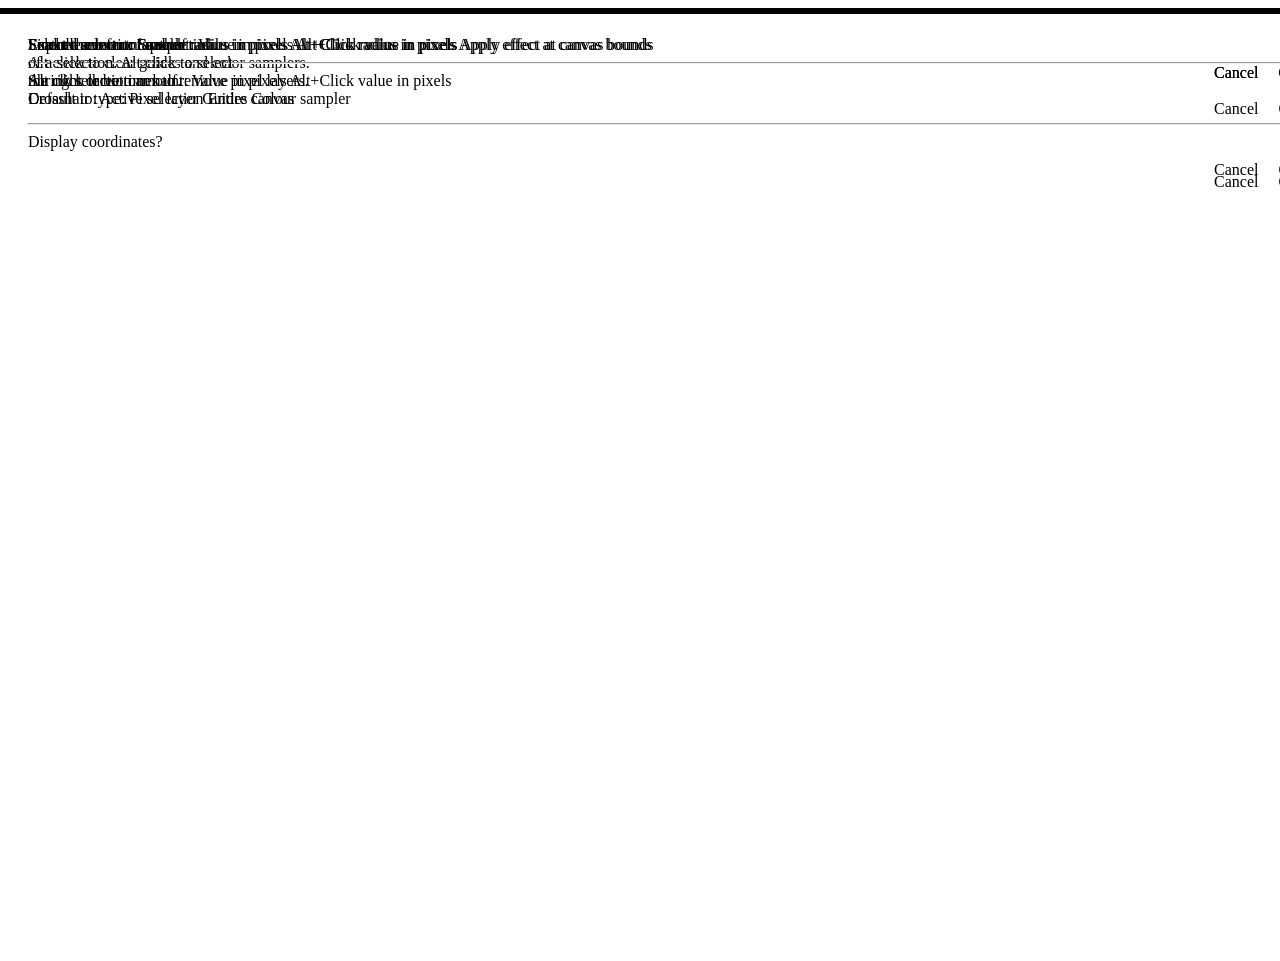
==== index.html @ eaf602ff "guides and selections are reading, but values not passed" ====
<!DOCTYPE html>
<html>
<head>
    <script src="main.js"></script> 
    <link rel="stylesheet" href="style.css">
</head>

<style>
  .optionsFooter {
    display: flex;
    justify-content: flex-end;
  };
  sp-field-group {
    display: flex; 
    flex-direction: column; 
    margin-left: 10px;
  };
</style>

<body>

  <sp-body>
    <div class="wrapper" id="mainContent">

      <!--Select layer bounds-->
      <sp-label>Select layer bounds</sp-label>
      <sp-action-group style="display: flex; justify-content: space-between;" title="Selects the bounds of art within the layer">
        <sp-action-button label="Edit" id="selectLayerBounds">
          <div slot="icon" class="icon" id="SelectLayerBounds">
            <svg id="a" xmlns="http://www.w3.org/2000/svg" viewBox="0 0 1000 1000"><polygon points="998 998 863 998 863 928 928 928 928 863 998 863 998 998"  /><path d="M745.9,998h-187.35v-70h187.35v70ZM441.45,998h-187.35v-70h187.35v70Z"  /><polygon points="137 998 2 998 2 863 72 863 72 928 137 928 137 998"  /><path d="M72,745.9H2v-187.35h70v187.35ZM72,441.45H2v-187.36h70v187.36Z"  /><polygon points="72 137 2 137 2 2 137 2 137 72 72 72 72 137"  /><path d="M745.9,72h-187.36V2h187.36v70ZM441.45,72h-187.35V2h187.35v70Z"  /><polygon points="998 137 928 137 928 72 863 72 863 2 998 2 998 137"  /><path d="M998,745.9h-70v-187.36h70v187.36ZM998,441.45h-70v-187.35h70v187.35Z"  /><path d="M490.48,804.39c-35.99,0-71.59-7.53-104.3-22.72-66.68-30.97-112.6-90-125.97-161.94-7.51-40.39-.95-82.91,18.46-119.73,18.66-35.39,47.93-63.7,82.43-79.71,32.35-15.01,67.3-18.42,101.07-9.86,36.84,9.34,70.19,32.02,99.1,67.41l-46.46,37.96c-37.92-46.4-84.74-61.38-128.46-41.09-48.32,22.42-77.19,80.05-67.15,134.05,9.92,53.38,42.68,95.46,92.25,118.48,56.43,26.21,124.65,22.21,182.48-10.71,56.31-32.05,96.76-84.11,113.92-146.58,17.15-62.48,8.95-127.89-23.1-184.2-31.74-55.77-82.92-95.1-144.09-110.75-60.98-15.6-125.87-6.37-182.72,26l-29.68-52.14c70.44-40.09,151.15-51.45,227.27-31.98,77.09,19.72,141.5,69.15,181.36,139.2,39.98,70.23,50.21,151.83,28.81,229.76-21.4,77.93-71.86,142.87-142.09,182.84-41.66,23.71-87.71,35.7-133.13,35.71Z"  />
            </svg>
          </div>
        </sp-action-button>
      </sp-action-group>

      <!--Find selection center-->
      <sp-label>Find selection center</sp-label>
      <sp-action-group style="display: flex; justify-content: space-between;">
        <sp-action-button label="Edit" id="FindCenter" title="Finds the selection center. Alt+Click to clear guides & color samplers">
          <div slot="icon" class="icon">
            <svg id="a" xmlns="http://www.w3.org/2000/svg" viewBox="0 0 1000 1000"><polygon points="1003 1002 868 1002 868 932 933 932 933 867 1003 867 1003 1002"  /><path d="M750.9,1002h-187.35v-70h187.35v70ZM446.45,1002h-187.36v-70h187.36v70Z"  /><polygon points="142 1002 7 1002 7 867 77 867 77 932 142 932 142 1002"  /><path d="M77,749.9H7v-187.35h70v187.35ZM77,445.45H7v-187.36h70v187.36Z"  /><polygon points="77 141 7 141 7 6 142 6 142 76 77 76 77 141"  /><path d="M750.9,76h-187.36V6h187.36v70ZM446.45,76h-187.35V6h187.35v70Z"  /><polygon points="1003 141 933 141 933 76 868 76 868 6 1003 6 1003 141"  /><path d="M1003,749.9h-70v-187.36h70v187.36ZM1003,445.45h-70v-187.35h70v187.35Z"  /><rect x="470" y="650.38" width="60" height="129.62"  /><rect x="470" y="228" width="60" height="134.21"  /><rect x="224" y="470" width="133" height="60"  /><rect x="645.03" y="470" width="130.97" height="60"  /><path d="M500.5,678c-95.67,0-173.5-77.83-173.5-173.5s77.83-173.5,173.5-173.5,173.5,77.83,173.5,173.5-77.83,173.5-173.5,173.5ZM500.5,391c-62.58,0-113.5,50.92-113.5,113.5s50.92,113.5,113.5,113.5,113.5-50.92,113.5-113.5-50.92-113.5-113.5-113.5Z"  />
            </svg>
          </div>
        </sp-action-button>

        
        <sp-action-button label="Edit" id="o_findCenterButton" title="Options">
          <div slot="icon" class="icon">
            <svg id="a" xmlns="http://www.w3.org/2000/svg" viewBox="0 0 1000 1000"><path d="M439,785c0-41.42,33.58-75,75-75h0c41.42,0,75,33.58,75,75h0c0,41.42-33.58,75-75,75h0c-41.42,0-75-33.58-75-75ZM439,485c0-41.42,33.58-75,75-75h0c41.42,0,75,33.58,75,75h0c0,41.42-33.58,75-75,75h0c-41.42,0-75-33.58-75-75ZM439,185c0-41.42,33.58-75,75-75h0c41.42,0,75,33.58,75,75h0c0,41.42-33.58,75-75,75h0c-41.42,0-75-33.58-75-75Z"  />
            </svg>
          </div>
        </sp-action-button>
      </sp-action-group>

      <!--Expand / shrink selection-->
      <sp-label>Expand / shrink selection</sp-label>
      <div>
        <sp-action-group style="display: flex; justify-content: space-between;">
          <div>
            <sp-action-button label="Edit" id="expandSelection" title="Expands a selection. Alt+click to expand by alt amount">
              <div slot="icon" class="icon">
                <svg id="a" xmlns="http://www.w3.org/2000/svg" viewBox="0 0 1000 1000"><polygon points="999 999 869 999 869 939 939 939 939 869 999 869 999 999"  /><path d="M749.97,999h-190.45v-60h190.45v60ZM440.48,999h-190.45v-60h190.45v60Z"  /><polygon points="131 999 1 999 1 869 61 869 61 939 131 939 131 999"  /><path d="M61,749.97H1v-190.45h60v190.45ZM61,440.48H1v-190.45h60v190.45Z"  /><polygon points="61 131 1 131 1 1 131 1 131 61 61 61 61 131"  /><path d="M749.97,61h-190.45V1h190.45v60ZM440.48,61h-190.45V1h190.45v60Z"  /><polygon points="999 131 939 131 939 61 869 61 869 1 999 1 999 131"  /><path d="M999,749.97h-60v-190.45h60v190.45ZM999,440.48h-60v-190.45h60v190.45Z"  /><path d="M619,649c0-16.57,13.43-30,30-30h0c16.57,0,30,13.43,30,30h0c0,16.57-13.43,30-30,30h0c-16.57,0-30-13.43-30-30ZM519,649c0-16.57,13.43-30,30-30h0c16.57,0,30,13.43,30,30h0c0,16.57-13.43,30-30,30h0c-16.57,0-30-13.43-30-30ZM419,649c0-16.57,13.43-30,30-30h0c16.57,0,30,13.43,30,30h0c0,16.57-13.43,30-30,30h0c-16.57,0-30-13.43-30-30ZM321,647c0-16.57,13.43-30,30-30h0c16.57,0,30,13.43,30,30h0c0,16.57-13.43,30-30,30h0c-16.57,0-30-13.43-30-30ZM619,557c0-16.57,13.43-30,30-30h0c16.57,0,30,13.43,30,30h0c0,16.57-13.43,30-30,30h0c-16.57,0-30-13.43-30-30ZM321,547c0-16.57,13.43-30,30-30h0c16.57,0,30,13.43,30,30h0c0,16.57-13.43,30-30,30h0c-16.57,0-30-13.43-30-30ZM619,457c0-16.57,13.43-30,30-30h0c16.57,0,30,13.43,30,30h0c0,16.57-13.43,30-30,30h0c-16.57,0-30-13.43-30-30ZM321,447c0-16.57,13.43-30,30-30h0c16.57,0,30,13.43,30,30h0c0,16.57-13.43,30-30,30h0c-16.57,0-30-13.43-30-30ZM619,357c0-16.57,13.43-30,30-30h0c16.57,0,30,13.43,30,30h0c0,16.57-13.43,30-30,30h0c-16.57,0-30-13.43-30-30ZM525,351c0-16.57,13.43-30,30-30h0c16.57,0,30,13.43,30,30h0c0,16.57-13.43,30-30,30h0c-16.57,0-30-13.43-30-30ZM425,351c0-16.57,13.43-30,30-30h0c16.57,0,30,13.43,30,30h0c0,16.57-13.43,30-30,30h0c-16.57,0-30-13.43-30-30ZM325,351c0-16.57,13.43-30,30-30h0c16.57,0,30,13.43,30,30h0c0,16.57-13.43,30-30,30h0c-16.57,0-30-13.43-30-30Z"  /><path d="M212.23,816.23c-7.68,0-15.36-2.93-21.21-8.79-5.86-5.86-8.79-13.54-8.79-21.21s2.93-15.36,8.79-21.21l143-143c11.71-11.72,30.71-11.72,42.43,0,5.86,5.86,8.79,13.54,8.79,21.21s-2.93,15.36-8.79,21.21l-143,143c-5.86,5.86-13.54,8.79-21.21,8.79Z"  /><rect x="167.54" y="772.47" width="185.2" height="60"  /><rect x="166.53" y="647" width="60" height="185.46"  /><path d="M646.55,387.47c-7.68,0-15.36-2.93-21.21-8.79-5.86-5.86-8.79-13.54-8.79-21.21s2.93-15.36,8.79-21.21l143-143c11.71-11.72,30.71-11.72,42.43,0,5.86,5.86,8.79,13.54,8.79,21.21s-2.93,15.36-8.79,21.21l-143,143c-5.86,5.86-13.54,8.79-21.21,8.79Z"  /><rect x="649.04" y="168.23" width="185.2" height="60"  /><rect x="775.25" y="168.24" width="60" height="185.46"  /><path d="M186.01,211.69c0-7.68,2.93-15.36,8.79-21.21,5.86-5.86,13.54-8.79,21.21-8.79s15.36,2.93,21.21,8.79l143,143c11.72,11.71,11.72,30.71,0,42.43-5.86,5.86-13.54,8.79-21.21,8.79s-15.36-2.93-21.21-8.79l-143-143c-5.86-5.86-8.79-13.54-8.79-21.21Z"  /><rect x="169.77" y="167" width="60" height="185.2"  /><rect x="169.78" y="165.99" width="185.46" height="60"  /><path d="M614.77,646.01c0-7.68,2.93-15.36,8.79-21.21,5.86-5.86,13.54-8.79,21.21-8.79s15.36,2.93,21.21,8.79l143,143c11.72,11.71,11.72,30.71,0,42.43-5.86,5.86-13.54,8.79-21.21,8.79s-15.36-2.93-21.21-8.79l-143-143c-5.86-5.86-8.79-13.54-8.79-21.21Z"  /><rect x="774.01" y="648.5" width="60" height="185.2"  /><rect x="648.54" y="774.71" width="185.46" height="60"  />
                </svg>
              </div>
            </sp-action-button>

            <sp-action-button label="Edit" id="shrinkSelection">
              <div slot="icon" class="icon" title="Shrinks a selection. Alt+click to shrink by alt amount">
                <svg id="a" xmlns="http://www.w3.org/2000/svg" viewBox="0 0 1000 1000"><path d="M969,999c-.49,0-.99-.01-1.48-.04-.49-.02-.98-.06-1.47-.11s-.98-.11-1.46-.18c-.49-.07-.97-.16-1.45-.26-.48-.09-.96-.2-1.44-.32-.47-.12-.95-.25-1.41-.4-.47-.14-.94-.29-1.4-.46-.45-.16-.92-.34-1.37-.53-.45-.18-.9-.38-1.34-.59-.44-.21-.88-.43-1.31-.66-.43-.23-.86-.47-1.28-.72s-.84-.52-1.24-.79c-.41-.27-.82-.55-1.21-.84s-.78-.59-1.16-.9c-.38-.31-.76-.64-1.12-.97-.37-.32-.73-.67-1.07-1.02-.35-.34-.69-.7-1.02-1.07-.33-.36-.65-.74-.96-1.12-.31-.37-.62-.77-.91-1.16-.29-.39-.57-.8-.84-1.21-.27-.4-.54-.82-.79-1.24-.25-.42-.49-.85-.72-1.28-.23-.43-.45-.87-.66-1.31-.2-.44-.4-.89-.59-1.34s-.37-.92-.53-1.37c-.17-.46-.32-.93-.46-1.4-.15-.46-.28-.94-.4-1.41-.12-.48-.23-.96-.32-1.44-.1-.48-.19-.96-.26-1.45-.07-.48-.13-.97-.18-1.46-.05-.49-.09-.98-.11-1.47-.03-.49-.04-.99-.04-1.48s0-.99.04-1.48c.02-.49.06-.98.11-1.47.05-.49.11-.98.18-1.46.07-.48.16-.97.26-1.45.09-.48.2-.96.32-1.44.12-.47.25-.94.4-1.41.14-.47.29-.94.46-1.39.16-.46.34-.92.53-1.37.18-.45.38-.91.59-1.35s.43-.88.66-1.31c.23-.43.47-.86.72-1.28s.52-.84.79-1.24c.27-.41.55-.81.84-1.21.29-.39.6-.78.9-1.16.32-.38.64-.76.97-1.12.33-.36.67-.73,1.02-1.07.34-.35.7-.69,1.07-1.02.36-.33.74-.65,1.12-.96.38-.31.77-.62,1.16-.91s.8-.57,1.21-.84c.4-.27.82-.54,1.24-.79.42-.24.85-.49,1.28-.72.43-.23.87-.45,1.31-.66.44-.2.89-.4,1.34-.59.45-.19.92-.36,1.37-.53.46-.16.93-.32,1.4-.46.46-.14.94-.28,1.41-.4.48-.12.96-.23,1.44-.32.48-.1.96-.18,1.45-.26.48-.07.97-.13,1.46-.18.49-.05.98-.09,1.47-.11.98-.05,1.98-.05,2.96,0,.49.02.98.06,1.47.11.49.05.98.11,1.46.18.48.08.97.16,1.45.26.48.09.96.2,1.43.32.48.12.95.26,1.42.4.47.14.93.3,1.39.46.46.17.92.34,1.37.53.45.19.9.39,1.35.59.44.21.88.43,1.31.66.43.23.86.48,1.28.72.42.25.84.52,1.24.79.41.27.81.55,1.21.84.39.29.78.6,1.16.91.38.31.76.63,1.12.96s.73.67,1.07,1.02c.35.34.69.71,1.02,1.07.33.36.65.74.96,1.12.31.38.62.77.91,1.16.29.4.57.8.84,1.21.27.4.54.82.79,1.24s.49.85.72,1.28c.23.43.45.87.66,1.31.2.44.4.9.59,1.35.19.45.37.91.53,1.37.16.45.32.92.46,1.39.14.47.28.94.4,1.41.12.48.23.96.32,1.44.1.48.18.97.26,1.45.07.48.13.97.18,1.46s.09.98.11,1.47c.03.49.04.99.04,1.48s0,.99-.04,1.48c-.02.49-.06.98-.11,1.47-.05.49-.11.98-.18,1.46-.08.49-.16.97-.26,1.45-.09.48-.2.96-.32,1.44-.12.47-.26.95-.4,1.41-.14.47-.3.94-.46,1.4-.16.45-.34.92-.53,1.37-.19.45-.39.9-.59,1.34-.21.44-.43.88-.66,1.31-.23.43-.47.86-.72,1.28-.25.42-.52.84-.79,1.24-.27.41-.55.82-.84,1.21-.29.39-.6.79-.91,1.16-.31.38-.63.76-.96,1.12-.33.37-.67.73-1.02,1.07-.34.35-.71.7-1.07,1.02-.36.33-.74.66-1.12.97-.38.31-.77.61-1.16.9-.4.29-.8.57-1.21.84-.4.27-.82.54-1.24.79s-.85.49-1.28.72c-.43.23-.87.45-1.31.66-.45.21-.9.41-1.35.59-.45.19-.91.37-1.37.53-.46.17-.92.32-1.39.46-.47.15-.94.28-1.42.4-.47.12-.95.23-1.43.32-.48.1-.97.19-1.45.26-.48.07-.97.13-1.46.18-.49.05-.98.09-1.47.11-.49.03-.99.04-1.48.04Z"  /><path d="M821.75,969c0-16.57,13.43-30,30-30h0c16.57,0,30,13.43,30,30h0c0,16.57-13.43,30-30,30h0c-16.57,0-30-13.43-30-30ZM704.5,969c0-16.57,13.43-30,30-30h0c16.57,0,30,13.43,30,30h0c0,16.57-13.43,30-30,30h0c-16.57,0-30-13.43-30-30ZM587.25,969c0-16.57,13.43-30,30-30h0c16.57,0,30,13.43,30,30h0c0,16.57-13.43,30-30,30h0c-16.57,0-30-13.43-30-30ZM470,969c0-16.57,13.43-30,30-30h0c16.57,0,30,13.43,30,30h0c0,16.57-13.43,30-30,30h0c-16.57,0-30-13.43-30-30ZM352.75,969c0-16.57,13.43-30,30-30h0c16.57,0,30,13.43,30,30h0c0,16.57-13.43,30-30,30h0c-16.57,0-30-13.43-30-30ZM235.5,969c0-16.57,13.43-30,30-30h0c16.57,0,30,13.43,30,30h0c0,16.57-13.43,30-30,30h0c-16.57,0-30-13.43-30-30ZM118.25,969c0-16.57,13.43-30,30-30h0c16.57,0,30,13.43,30,30h0c0,16.57-13.43,30-30,30h0c-16.57,0-30-13.43-30-30Z"  /><path d="M31,999c-.49,0-.99-.01-1.48-.04-.49-.02-.98-.06-1.47-.11s-.98-.11-1.46-.18c-.48-.07-.97-.16-1.45-.26-.48-.09-.96-.2-1.44-.32-.47-.12-.94-.25-1.41-.4-.47-.14-.94-.29-1.39-.46-.46-.16-.92-.34-1.37-.53-.45-.18-.91-.38-1.35-.59-.44-.21-.88-.43-1.31-.66-.43-.23-.86-.47-1.28-.72s-.84-.52-1.24-.79c-.41-.27-.82-.55-1.21-.84s-.78-.59-1.16-.9c-.38-.31-.76-.64-1.12-.97-.37-.32-.73-.67-1.07-1.02-.35-.34-.69-.7-1.02-1.07-.33-.36-.65-.74-.96-1.12-.31-.37-.62-.77-.91-1.16-.29-.39-.57-.8-.84-1.21-.27-.4-.54-.82-.79-1.24-.25-.42-.49-.85-.72-1.28-.23-.43-.45-.87-.66-1.31-.2-.44-.4-.89-.59-1.34s-.36-.92-.53-1.37c-.16-.46-.32-.93-.46-1.4-.14-.46-.28-.94-.4-1.41-.12-.48-.22-.96-.32-1.44-.1-.48-.18-.96-.26-1.45-.07-.48-.13-.97-.18-1.46-.05-.49-.09-.98-.11-1.47-.03-.49-.04-.99-.04-1.48s0-.99.04-1.48c.02-.49.06-.98.11-1.47.05-.49.11-.98.18-1.46.08-.48.16-.97.26-1.45.09-.48.2-.96.32-1.44.12-.47.25-.94.4-1.41.14-.47.3-.94.46-1.39.16-.46.34-.92.53-1.37.18-.45.38-.91.59-1.35s.43-.88.66-1.31c.23-.43.47-.86.72-1.28s.52-.84.79-1.24c.27-.41.55-.81.84-1.21.29-.39.59-.78.9-1.16s.64-.76.97-1.12c.33-.36.67-.73,1.01-1.07s.71-.69,1.08-1.02c.36-.33.74-.65,1.12-.96.37-.31.77-.62,1.16-.91s.8-.57,1.21-.84c.4-.27.82-.54,1.24-.79.42-.24.85-.49,1.28-.72.43-.23.87-.45,1.31-.66.44-.2.89-.4,1.34-.59.45-.19.92-.36,1.37-.53.46-.16.93-.32,1.4-.46.46-.14.94-.28,1.41-.4.48-.12.96-.23,1.44-.32.48-.1.97-.18,1.45-.26.48-.07.97-.13,1.46-.18.49-.05.98-.09,1.47-.11.98-.05,1.98-.05,2.96,0,.49.02.98.06,1.47.11.49.05.98.11,1.46.18.49.08.97.16,1.45.26.48.09.96.2,1.44.32.47.12.94.26,1.41.4.47.14.94.3,1.4.46.45.17.91.34,1.37.53.45.19.9.39,1.34.59.44.21.88.43,1.31.66.43.23.86.48,1.28.72.42.25.84.52,1.24.79.41.27.82.55,1.21.84.39.29.79.6,1.16.91.38.31.76.63,1.12.96.37.33.73.67,1.07,1.02.35.34.69.71,1.02,1.07.33.36.66.74.97,1.12.31.38.61.77.9,1.16.29.4.57.8.84,1.21.27.4.54.82.79,1.24s.49.85.72,1.28c.23.43.45.87.66,1.31.2.44.41.9.59,1.35.19.45.36.91.53,1.37.16.45.32.92.46,1.39.14.47.28.94.4,1.41.12.48.22.96.32,1.44.1.48.18.97.26,1.45.07.48.13.97.18,1.46s.09.98.11,1.47c.03.49.04.99.04,1.48s0,.99-.04,1.48c-.02.49-.06.98-.11,1.47-.05.49-.11.98-.18,1.46-.08.49-.16.97-.26,1.45-.1.48-.21.96-.32,1.44-.12.47-.26.95-.4,1.41-.14.47-.3.94-.46,1.4-.17.45-.34.92-.53,1.37-.19.45-.39.9-.59,1.34-.21.44-.43.88-.66,1.31-.23.43-.48.86-.72,1.28-.25.42-.52.84-.79,1.24-.27.41-.55.82-.84,1.21-.29.39-.6.79-.91,1.16-.31.38-.63.76-.96,1.12-.33.37-.67.73-1.02,1.07-.35.35-.71.7-1.07,1.02-.36.33-.74.66-1.12.97-.38.31-.77.61-1.16.9-.4.29-.8.57-1.21.84-.4.27-.82.54-1.24.79s-.85.49-1.28.72c-.43.23-.87.45-1.31.66-.44.21-.9.41-1.35.59-.45.19-.91.37-1.37.53-.45.17-.92.32-1.39.46-.47.15-.94.28-1.41.4-.48.12-.96.23-1.44.32-.48.1-.96.19-1.45.26-.48.07-.97.13-1.46.18-.49.05-.98.09-1.47.11-.49.03-.99.04-1.48.04Z"  /><path d="M1,851.75c0-16.57,13.43-30,30-30h0c16.57,0,30,13.43,30,30h0c0,16.57-13.43,30-30,30h0c-16.57,0-30-13.43-30-30ZM1,734.5c0-16.57,13.43-30,30-30h0c16.57,0,30,13.43,30,30h0c0,16.57-13.43,30-30,30h0c-16.57,0-30-13.43-30-30ZM1,617.25c0-16.57,13.43-30,30-30h0c16.57,0,30,13.43,30,30h0c0,16.57-13.43,30-30,30h0c-16.57,0-30-13.43-30-30ZM1,500c0-16.57,13.43-30,30-30h0c16.57,0,30,13.43,30,30h0c0,16.57-13.43,30-30,30h0c-16.57,0-30-13.43-30-30ZM1,382.75c0-16.57,13.43-30,30-30h0c16.57,0,30,13.43,30,30h0c0,16.57-13.43,30-30,30h0c-16.57,0-30-13.43-30-30ZM1,265.5c0-16.57,13.43-30,30-30h0c16.57,0,30,13.43,30,30h0c0,16.57-13.43,30-30,30h0c-16.57,0-30-13.43-30-30ZM1,148.25c0-16.57,13.43-30,30-30h0c16.57,0,30,13.43,30,30h0c0,16.57-13.43,30-30,30h0c-16.57,0-30-13.43-30-30Z"  /><path d="M31,61c-.49,0-.99,0-1.48-.04-.49-.02-.98-.06-1.47-.11s-.98-.11-1.46-.18c-.48-.07-.97-.16-1.45-.26-.48-.09-.96-.2-1.43-.32-.48-.12-.95-.25-1.42-.4-.47-.14-.93-.29-1.39-.46-.46-.16-.92-.34-1.37-.53-.45-.18-.91-.38-1.35-.59-.44-.21-.88-.43-1.31-.66-.43-.23-.86-.47-1.28-.72s-.84-.52-1.24-.79c-.41-.27-.82-.55-1.21-.84s-.78-.6-1.16-.9c-.38-.32-.76-.64-1.12-.97-.37-.33-.73-.67-1.07-1.02-.35-.34-.69-.7-1.02-1.07-.33-.36-.65-.74-.96-1.12-.31-.38-.62-.77-.91-1.16-.29-.39-.57-.8-.84-1.21-.27-.4-.54-.82-.79-1.24s-.49-.85-.72-1.28c-.23-.43-.45-.87-.66-1.31-.2-.44-.41-.9-.59-1.35-.19-.45-.37-.91-.53-1.37-.16-.45-.32-.92-.46-1.39-.15-.47-.28-.94-.4-1.42-.12-.47-.23-.95-.32-1.43-.1-.48-.19-.97-.26-1.45-.07-.48-.13-.97-.18-1.46-.05-.49-.09-.98-.11-1.47-.03-.49-.04-.99-.04-1.48s0-.99.04-1.48c.02-.49.06-.98.11-1.47.05-.49.11-.98.18-1.46.07-.48.16-.97.26-1.45.09-.48.2-.96.32-1.44.12-.47.25-.94.4-1.41.14-.47.29-.94.46-1.39.16-.46.34-.92.53-1.37.18-.45.38-.91.59-1.35.21-.44.43-.88.66-1.31.23-.43.47-.86.72-1.28s.52-.84.79-1.24c.27-.41.55-.82.84-1.21s.6-.78.9-1.16c.31-.38.64-.76.97-1.12.33-.37.67-.73,1.02-1.07.34-.35.7-.69,1.07-1.02.36-.33.74-.65,1.12-.97.38-.3.77-.61,1.16-.9s.8-.57,1.21-.84c.4-.27.82-.54,1.24-.79s.85-.49,1.28-.72c.43-.23.87-.45,1.31-.66.44-.2.89-.4,1.34-.59.46-.19.92-.37,1.38-.53.45-.17.92-.32,1.39-.46.47-.15.94-.28,1.41-.4.48-.12.96-.23,1.44-.32.48-.1.97-.19,1.45-.26.48-.07.97-.13,1.46-.18.49-.05.98-.09,1.47-.11.98-.05,1.98-.05,2.96,0,.49.02.98.06,1.47.11.49.05.98.11,1.46.18.49.07.97.16,1.45.26.48.09.96.2,1.44.32.47.12.94.25,1.41.4.47.14.94.29,1.4.46.45.16.91.34,1.37.53.45.19.9.39,1.34.59.44.21.88.43,1.31.66.43.23.86.47,1.28.72s.84.52,1.24.79c.41.27.82.55,1.21.84.39.29.79.6,1.16.9.38.32.76.64,1.12.97.37.33.73.67,1.07,1.02.35.34.69.7,1.02,1.07.33.36.66.74.97,1.12.3.38.61.77.9,1.16s.57.8.84,1.21c.27.4.54.82.79,1.24s.49.85.72,1.28c.23.43.45.87.66,1.31.2.44.4.9.59,1.35.19.45.36.91.53,1.37.16.45.32.92.46,1.39.14.47.28.94.4,1.41.12.48.22.96.32,1.44.1.48.18.97.26,1.45.07.48.13.97.18,1.46s.09.98.11,1.47c.03.49.04.99.04,1.48s0,.99-.04,1.48c-.02.49-.06.98-.11,1.47-.05.49-.11.98-.18,1.46-.08.48-.16.97-.26,1.45-.1.48-.2.96-.32,1.43-.12.48-.26.95-.4,1.42-.14.47-.3.94-.46,1.39-.17.46-.34.92-.53,1.37-.19.45-.39.91-.59,1.35-.21.44-.43.88-.66,1.31-.23.43-.47.86-.72,1.28s-.52.84-.79,1.24c-.27.41-.55.82-.84,1.21-.29.39-.6.78-.91,1.16-.31.38-.63.76-.96,1.12-.33.37-.67.73-1.02,1.07-.35.35-.71.69-1.07,1.02s-.74.65-1.12.97c-.38.3-.77.61-1.16.9-.39.29-.8.57-1.21.84-.4.27-.82.54-1.24.79s-.85.49-1.28.72c-.43.23-.87.45-1.31.66-.44.21-.9.41-1.35.59-.45.19-.91.37-1.36.53-.46.17-.93.32-1.4.46-.47.15-.94.28-1.41.4-.48.12-.96.23-1.44.32-.48.1-.96.19-1.45.26-.48.07-.97.13-1.46.18-.49.05-.98.09-1.47.11-.49.03-.99.04-1.48.04Z"  /><path d="M821.75,31c0-16.57,13.43-30,30-30h0c16.57,0,30,13.43,30,30h0c0,16.57-13.43,30-30,30h0c-16.57,0-30-13.43-30-30ZM704.5,31c0-16.57,13.43-30,30-30h0c16.57,0,30,13.43,30,30h0c0,16.57-13.43,30-30,30h0c-16.57,0-30-13.43-30-30ZM587.25,31c0-16.57,13.43-30,30-30h0c16.57,0,30,13.43,30,30h0c0,16.57-13.43,30-30,30h0c-16.57,0-30-13.43-30-30ZM470,31c0-16.57,13.43-30,30-30h0c16.57,0,30,13.43,30,30h0c0,16.57-13.43,30-30,30h0c-16.57,0-30-13.43-30-30ZM352.75,31c0-16.57,13.43-30,30-30h0c16.57,0,30,13.43,30,30h0c0,16.57-13.43,30-30,30h0c-16.57,0-30-13.43-30-30ZM235.5,31c0-16.57,13.43-30,30-30h0c16.57,0,30,13.43,30,30h0c0,16.57-13.43,30-30,30h0c-16.57,0-30-13.43-30-30ZM118.25,31c0-16.57,13.43-30,30-30h0c16.57,0,30,13.43,30,30h0c0,16.57-13.43,30-30,30h0c-16.57,0-30-13.43-30-30Z"  /><path d="M969,61c-.49,0-.99,0-1.48-.04-.49-.02-.98-.06-1.47-.11s-.98-.11-1.46-.18c-.48-.07-.97-.16-1.45-.26-.48-.09-.96-.2-1.44-.32-.47-.12-.94-.25-1.41-.4-.47-.14-.94-.29-1.39-.46-.46-.16-.92-.34-1.37-.53-.45-.18-.91-.38-1.35-.59-.44-.21-.88-.43-1.31-.66-.43-.23-.86-.47-1.28-.72s-.84-.52-1.24-.79c-.41-.27-.81-.55-1.21-.84-.39-.29-.78-.6-1.16-.9-.38-.32-.76-.64-1.12-.97-.36-.33-.73-.67-1.07-1.02-.35-.34-.69-.7-1.02-1.07-.33-.36-.65-.74-.96-1.12-.31-.38-.62-.77-.91-1.16-.29-.39-.57-.8-.84-1.21-.27-.4-.54-.82-.79-1.24s-.49-.85-.72-1.28c-.23-.43-.45-.87-.66-1.31-.21-.44-.41-.9-.59-1.35-.19-.45-.37-.91-.53-1.37-.17-.45-.32-.92-.46-1.39-.15-.47-.28-.94-.4-1.42-.12-.47-.23-.95-.32-1.43-.1-.48-.19-.97-.26-1.45-.07-.48-.13-.97-.18-1.46-.05-.49-.09-.98-.11-1.47-.03-.49-.04-.99-.04-1.48s0-.99.04-1.48c.02-.49.06-.98.11-1.47.05-.49.11-.98.18-1.46.07-.48.16-.97.26-1.45.09-.48.2-.96.32-1.44.12-.47.25-.94.4-1.41.14-.47.29-.94.46-1.39.16-.46.34-.92.53-1.37.18-.45.38-.91.59-1.35.21-.44.43-.88.66-1.31.23-.43.47-.86.72-1.28s.52-.84.79-1.24c.27-.41.55-.82.84-1.21s.6-.78.9-1.16c.32-.38.64-.76.97-1.12.33-.37.67-.73,1.02-1.07.34-.35.7-.69,1.07-1.02.36-.33.74-.65,1.12-.97.38-.3.77-.61,1.16-.9s.8-.57,1.21-.84c.4-.27.82-.54,1.24-.79s.85-.49,1.28-.72c.43-.23.87-.45,1.31-.66.44-.2.9-.4,1.35-.59.45-.19.91-.37,1.37-.53.45-.17.92-.32,1.39-.46.47-.15.94-.28,1.41-.4.48-.12.96-.23,1.44-.32.48-.1.97-.19,1.45-.26.48-.07.97-.13,1.46-.18.49-.05.98-.09,1.47-.11.98-.05,1.98-.05,2.96,0,.49.02.98.06,1.47.11.49.05.98.11,1.46.18.48.07.97.16,1.45.26.48.09.96.2,1.43.32.48.12.95.25,1.42.4.47.14.94.29,1.39.46.46.16.92.34,1.37.53s.91.39,1.35.59c.44.21.88.43,1.31.66.43.23.86.47,1.28.72s.84.52,1.24.79c.41.27.82.55,1.21.84.39.29.78.6,1.16.9.38.32.76.64,1.12.97.37.33.73.67,1.07,1.02.35.34.69.7,1.02,1.07.33.36.66.74.97,1.12.3.38.61.77.9,1.16s.57.8.84,1.21c.27.4.54.82.79,1.24s.49.85.72,1.28c.23.43.45.87.66,1.31.21.44.41.9.59,1.35.19.45.37.91.53,1.37.17.45.32.92.46,1.39.15.47.28.94.4,1.41.12.48.23.96.32,1.44.1.48.19.97.26,1.45.07.48.13.97.18,1.46s.09.98.11,1.47c.03.49.04.99.04,1.48s0,.99-.04,1.48c-.02.49-.06.98-.11,1.47-.05.49-.11.98-.18,1.46-.07.48-.16.97-.26,1.45-.09.48-.2.96-.32,1.43-.12.48-.26.95-.4,1.42-.14.47-.29.94-.46,1.39-.16.46-.34.92-.53,1.37-.19.45-.39.91-.59,1.35-.21.44-.43.88-.66,1.31-.23.43-.47.86-.72,1.28s-.52.84-.79,1.24c-.27.41-.55.82-.84,1.21-.29.39-.6.78-.9,1.16-.32.38-.64.76-.97,1.12-.33.37-.67.73-1.02,1.07-.34.35-.7.69-1.07,1.02-.36.33-.74.65-1.12.97-.38.3-.77.61-1.16.9-.39.29-.8.57-1.21.84-.4.27-.82.54-1.24.79s-.85.49-1.28.72c-.43.23-.87.45-1.31.66-.44.21-.9.41-1.35.59-.45.19-.91.37-1.37.53-.45.17-.92.32-1.39.46-.47.15-.94.28-1.42.4-.47.12-.95.23-1.43.32-.48.1-.97.19-1.45.26-.48.07-.97.13-1.46.18-.49.05-.98.09-1.47.11-.49.03-.99.04-1.48.04Z"  /><path d="M939,851.75c0-16.57,13.43-30,30-30h0c16.57,0,30,13.43,30,30h0c0,16.57-13.43,30-30,30h0c-16.57,0-30-13.43-30-30ZM939,734.5c0-16.57,13.43-30,30-30h0c16.57,0,30,13.43,30,30h0c0,16.57-13.43,30-30,30h0c-16.57,0-30-13.43-30-30ZM939,617.25c0-16.57,13.43-30,30-30h0c16.57,0,30,13.43,30,30h0c0,16.57-13.43,30-30,30h0c-16.57,0-30-13.43-30-30ZM939,500c0-16.57,13.43-30,30-30h0c16.57,0,30,13.43,30,30h0c0,16.57-13.43,30-30,30h0c-16.57,0-30-13.43-30-30ZM939,382.75c0-16.57,13.43-30,30-30h0c16.57,0,30,13.43,30,30h0c0,16.57-13.43,30-30,30h0c-16.57,0-30-13.43-30-30ZM939,265.5c0-16.57,13.43-30,30-30h0c16.57,0,30,13.43,30,30h0c0,16.57-13.43,30-30,30h0c-16.57,0-30-13.43-30-30ZM939,148.25c0-16.57,13.43-30,30-30h0c16.57,0,30,13.43,30,30h0c0,16.57-13.43,30-30,30h0c-16.57,0-30-13.43-30-30Z"  /><polygon points="679 679 599 679 599 619 619 619 619 599 679 599 679 679"  /><rect x="452.86" y="619" width="94.29" height="60"  /><polygon points="401 679 321 679 321 599 381 599 381 619 401 619 401 679"  /><rect x="321" y="452.86" width="60" height="94.29"  /><polygon points="381 401 321 401 321 321 401 321 401 381 381 381 381 401"  /><rect x="452.86" y="321" width="94.29" height="60"  /><polygon points="679 401 619 401 619 381 599 381 599 321 679 321 679 401"  /><rect x="619" y="452.86" width="60" height="94.29"  /><path d="M36.5,993.5c-7.68,0-15.35-2.93-21.21-8.79-5.86-5.86-8.79-13.54-8.79-21.21s2.93-15.36,8.79-21.21l234.04-234.04c11.71-11.72,30.71-11.72,42.43,0,5.86,5.86,8.79,13.54,8.79,21.21s-2.93,15.36-8.79,21.21l-234.04,234.04c-5.86,5.86-13.54,8.79-21.21,8.79Z"  /><rect x="130.02" y="683.21" width="185.2" height="60"  /><rect x="256.24" y="683.23" width="60" height="185.46"  /><path d="M730.24,301.24c-7.68,0-15.35-2.93-21.21-8.79-5.86-5.86-8.79-13.54-8.79-21.21s2.93-15.36,8.79-21.21L942.53,16.53c11.71-11.72,30.71-11.72,42.43,0,5.86,5.86,8.79,13.54,8.79,21.21s-2.93,15.36-8.79,21.21l-233.5,233.5c-5.86,5.86-13.54,8.79-21.21,8.79Z"  /><rect x="685.55" y="257.48" width="185.2" height="60"  /><rect x="684.54" y="132.01" width="60" height="185.46"  /><path d="M271.28,300.04c-7.68,0-15.35-2.93-21.21-8.79L16.03,57.21c-5.86-5.86-8.79-13.54-8.79-21.21s2.93-15.36,8.79-21.21c11.71-11.72,30.71-11.71,42.43,0l234.04,234.04c5.86,5.86,8.79,13.54,8.79,21.21s-2.93,15.36-8.79,21.21c-5.86,5.86-13.54,8.79-21.21,8.79Z"  /><rect x="257.52" y="129.52" width="60" height="185.2"  /><rect x="132.05" y="255.74" width="185.46" height="60"  /><path d="M963,993.24c-7.68,0-15.35-2.93-21.21-8.79l-233.5-233.5c-5.86-5.86-8.79-13.54-8.79-21.21s2.93-15.36,8.79-21.21c11.71-11.72,30.71-11.72,42.43,0l233.5,233.5c5.86,5.86,8.79,13.54,8.79,21.21s-2.93,15.36-8.79,21.21c-5.86,5.86-13.54,8.79-21.21,8.79Z"  /><rect x="683.26" y="685.05" width="60" height="185.2"  /><rect x="683.27" y="684.04" width="185.46" height="60"  />
                </svg>
              </div>
            </sp-action-button>
          </div>
            
          <sp-action-button id="o_expandShrinkButton" label="Edit" title="Options">
            <div slot="icon" class="icon">
              <svg id="a" xmlns="http://www.w3.org/2000/svg" viewBox="0 0 1000 1000"><path d="M439,785c0-41.42,33.58-75,75-75h0c41.42,0,75,33.58,75,75h0c0,41.42-33.58,75-75,75h0c-41.42,0-75-33.58-75-75ZM439,485c0-41.42,33.58-75,75-75h0c41.42,0,75,33.58,75,75h0c0,41.42-33.58,75-75,75h0c-41.42,0-75-33.58-75-75ZM439,185c0-41.42,33.58-75,75-75h0c41.42,0,75,33.58,75,75h0c0,41.42-33.58,75-75,75h0c-41.42,0-75-33.58-75-75Z"  />
              </svg>
            </div>
          </sp-action-button>            
        </sp-action-group>
      </div>

        <!--Halve selection-->
      <sp-label>Halve selection</sp-label>
      <sp-action-group style="display: flex; justify-content: space-between;">
        <div>
          <sp-action-button label="Edit" id="halveSelectionLeft" title="Divides a selection in half. Alt+click to select right half">
            <div slot="icon" class="icon">
              <svg id="c" xmlns="http://www.w3.org/2000/svg" viewBox="0 0 1000 1000"><rect x="402" y="930" width="100" height="70" /><rect x="212.06" y="930" width="116.89" height="70" /><polygon points="139 1000 4 1000 4 865 74 865 74 930 139 930 139 1000" /><path d="M74,747.9H4v-187.35h70v187.35ZM74,443.45H4v-187.36h70v187.36Z" /><polygon points="74 139 4 139 4 4 139 4 139 74 74 74 74 139" /><rect x="212.06" y="4" width="116.89" height="70" /><rect x="402" y="4" width="100" height="70" /><path d="M502,1000c-.57,0-1.15-.01-1.73-.04-.57-.03-1.15-.08-1.71-.13-.57-.06-1.15-.13-1.71-.22-.56-.08-1.13-.18-1.69-.29-.56-.12-1.12-.24-1.67-.38-.55-.14-1.11-.3-1.65-.46-.55-.17-1.1-.35-1.63-.54-.54-.2-1.07-.4-1.6-.62-.52-.22-1.05-.45-1.56-.7-.52-.24-1.03-.5-1.54-.76-.5-.27-1-.55-1.49-.85-.49-.29-.98-.6-1.45-.91-.47-.32-.95-.65-1.41-.99-.46-.33-.91-.69-1.35-1.05-.45-.36-.89-.74-1.31-1.12-.42-.39-.85-.79-1.25-1.19-.4-.41-.8-.83-1.19-1.25-.38-.43-.76-.87-1.12-1.31-.36-.44-.72-.9-1.06-1.36-.33-.45-.67-.93-.98-1.4-.32-.48-.62-.96-.92-1.45-.29-.49-.57-.99-.84-1.5-.27-.5-.52-1.01-.77-1.53-.24-.51-.47-1.04-.69-1.56-.22-.53-.43-1.07-.62-1.6-.19-.54-.37-1.08-.54-1.63-.16-.54-.32-1.1-.46-1.65-.14-.55-.27-1.11-.38-1.67-.11-.56-.21-1.13-.3-1.69-.08-.57-.15-1.14-.21-1.71-.06-.57-.1-1.15-.13-1.72-.03-.57-.04-1.15-.04-1.72s0-1.15.04-1.73c.03-.57.07-1.14.13-1.71.06-.57.13-1.14.21-1.71.09-.56.19-1.13.3-1.69.11-.56.24-1.12.38-1.67.14-.55.3-1.11.46-1.65.17-.55.35-1.09.54-1.63.19-.54.4-1.07.62-1.6.22-.52.45-1.05.69-1.56.25-.52.5-1.03.77-1.54.27-.5.55-1,.84-1.49.3-.49.6-.98.92-1.45.31-.47.65-.95.98-1.41.34-.45.7-.91,1.06-1.35.36-.45.74-.89,1.12-1.31.39-.42.79-.85,1.19-1.25.4-.4.83-.8,1.25-1.19.42-.38.86-.76,1.31-1.12.44-.36.89-.72,1.35-1.06.46-.33.94-.67,1.41-.98.47-.32.96-.62,1.45-.91.49-.3.99-.58,1.49-.85.51-.26,1.02-.52,1.54-.77.51-.24,1.04-.47,1.56-.69.53-.22,1.06-.42,1.6-.62.53-.19,1.08-.37,1.63-.54.54-.16,1.1-.32,1.65-.46.55-.14,1.11-.26,1.67-.38.56-.11,1.13-.21,1.69-.29.56-.09,1.14-.16,1.71-.22.57-.05,1.14-.1,1.71-.13,1.15-.06,2.31-.06,3.45,0,.57.03,1.15.08,1.72.13.57.06,1.14.13,1.71.22.56.08,1.13.18,1.69.29.56.12,1.12.24,1.67.38.55.14,1.11.3,1.65.46.54.17,1.09.35,1.63.54.53.2,1.07.4,1.6.62.52.22,1.05.45,1.56.69.52.25,1.03.51,1.53.77.5.27,1.01.55,1.5.85.49.29.97.59,1.45.91.47.31.95.65,1.4.98.46.34.92.7,1.36,1.06.44.36.88.74,1.31,1.12.42.39.84.79,1.25,1.19.4.4.8.83,1.19,1.25.38.42.76.86,1.12,1.31.36.44.71.9,1.05,1.35.34.46.67.94.99,1.41.31.47.62.96.91,1.45s.58.99.84,1.49c.27.51.53,1.02.77,1.54.25.51.48,1.04.7,1.56.21.53.42,1.06.61,1.6.2.54.38,1.08.54,1.63.17.54.32,1.1.46,1.65.14.55.27,1.11.38,1.67.12.56.22,1.13.3,1.69.09.57.16,1.14.21,1.71.06.57.11,1.14.13,1.71.03.58.05,1.16.05,1.73s-.02,1.15-.05,1.72c-.02.57-.07,1.15-.13,1.72-.05.57-.12,1.14-.21,1.71-.08.56-.18,1.13-.3,1.69-.11.56-.24,1.12-.38,1.67s-.29,1.11-.46,1.65c-.16.55-.34,1.09-.54,1.63-.19.53-.4,1.07-.61,1.6-.22.52-.45,1.05-.7,1.56-.24.52-.5,1.03-.77,1.53-.26.51-.55,1.01-.84,1.5s-.6.97-.91,1.45c-.32.47-.65.95-.99,1.4-.34.46-.69.92-1.05,1.36-.36.44-.74.88-1.12,1.31-.39.42-.79.84-1.19,1.25-.41.4-.83.8-1.25,1.19-.43.38-.87.76-1.31,1.12-.44.36-.9.72-1.36,1.05-.45.34-.93.67-1.4.99-.48.31-.96.62-1.45.91-.49.3-1,.58-1.5.85-.5.26-1.01.52-1.53.76-.51.25-1.04.48-1.56.7-.53.22-1.07.42-1.6.62-.54.19-1.09.37-1.63.54-.54.16-1.1.32-1.65.46-.55.14-1.11.26-1.67.38-.56.11-1.13.21-1.69.29-.57.09-1.14.16-1.71.22-.57.05-1.15.1-1.72.13-.57.03-1.15.04-1.72.04Z" /><path d="M815,965c0-19.33,15.67-35,35-35h0c19.33,0,35,15.67,35,35h0c0,19.33-15.67,35-35,35h0c-19.33,0-35-15.67-35-35ZM699,965c0-19.33,15.67-35,35-35h0c19.33,0,35,15.67,35,35h0c0,19.33-15.67,35-35,35h0c-19.33,0-35-15.67-35-35ZM583,965c0-19.33,15.67-35,35-35h0c19.33,0,35,15.67,35,35h0c0,19.33-15.67,35-35,35h0c-19.33,0-35-15.67-35-35Z" /><path d="M966,1000c-.57,0-1.15-.01-1.73-.04-.57-.03-1.14-.08-1.71-.13-.57-.06-1.14-.13-1.71-.22-.56-.08-1.13-.18-1.69-.29-.56-.12-1.12-.24-1.67-.38-.55-.14-1.11-.3-1.65-.46-.55-.17-1.1-.35-1.63-.54-.54-.2-1.07-.4-1.6-.62-.52-.22-1.05-.45-1.56-.7-.52-.24-1.03-.5-1.54-.76-.5-.27-1-.55-1.49-.85-.49-.29-.98-.6-1.45-.91-.48-.32-.95-.65-1.41-.99-.46-.33-.91-.69-1.35-1.05-.45-.36-.89-.74-1.31-1.12-.43-.39-.85-.79-1.25-1.19s-.81-.83-1.19-1.25c-.38-.43-.76-.87-1.12-1.31-.36-.44-.72-.9-1.06-1.36-.34-.45-.67-.93-.98-1.4-.32-.48-.62-.96-.92-1.45-.29-.49-.57-.99-.84-1.5-.27-.5-.52-1.01-.77-1.53-.24-.51-.47-1.04-.69-1.56-.22-.53-.43-1.07-.62-1.6-.19-.54-.37-1.08-.54-1.63-.16-.54-.32-1.1-.46-1.65-.14-.55-.26-1.11-.38-1.67-.11-.56-.21-1.13-.29-1.69-.09-.57-.16-1.14-.22-1.71-.06-.57-.1-1.15-.13-1.72-.03-.57-.04-1.15-.04-1.72s0-1.15.04-1.73c.03-.57.07-1.14.13-1.71.06-.57.13-1.14.22-1.71.08-.56.18-1.13.29-1.69.12-.56.24-1.12.38-1.67.14-.55.3-1.11.46-1.65.17-.55.35-1.09.54-1.63.19-.54.4-1.07.62-1.6.22-.52.45-1.05.69-1.56.25-.52.5-1.03.77-1.54.27-.5.55-1,.84-1.49.3-.49.6-.98.92-1.45.31-.47.64-.95.98-1.41.34-.45.7-.91,1.06-1.35.36-.45.74-.89,1.12-1.31s.78-.85,1.19-1.25c.4-.4.82-.8,1.25-1.19.42-.38.86-.76,1.31-1.12.44-.36.89-.72,1.35-1.06.46-.33.93-.67,1.41-.98.47-.32.96-.62,1.45-.91.49-.3.99-.58,1.49-.85.51-.26,1.02-.52,1.54-.77.51-.24,1.04-.47,1.56-.69.53-.22,1.06-.42,1.6-.62.53-.19,1.08-.37,1.63-.54.54-.16,1.1-.32,1.65-.46.55-.14,1.11-.26,1.67-.38.56-.11,1.13-.21,1.69-.29.57-.09,1.14-.16,1.71-.22.57-.05,1.14-.1,1.71-.13,1.15-.06,2.31-.06,3.45,0,.57.03,1.15.08,1.72.13.57.06,1.14.13,1.71.22.56.08,1.13.18,1.69.29.56.12,1.12.24,1.67.38.55.14,1.11.3,1.65.46.54.17,1.09.35,1.63.54.53.2,1.07.4,1.6.62.52.22,1.05.45,1.56.69.52.25,1.03.51,1.53.77.5.27,1.01.55,1.5.85.48.29.97.59,1.45.91.47.31.94.65,1.4.98.46.34.92.7,1.36,1.06.44.36.88.74,1.31,1.12.42.39.84.79,1.25,1.19.4.4.8.83,1.19,1.25.38.42.76.86,1.12,1.31.36.44.71.9,1.05,1.35.34.46.67.94.99,1.41.31.47.62.96.91,1.45s.58.99.85,1.49c.26.51.52,1.02.76,1.54.25.51.48,1.04.7,1.56.22.53.42,1.06.62,1.6.19.54.37,1.08.53,1.63.17.54.33,1.1.47,1.65.13.55.26,1.11.37,1.67.12.56.22,1.13.3,1.69.09.57.16,1.14.22,1.71.05.57.1,1.14.13,1.71.03.58.04,1.16.04,1.73s0,1.15-.04,1.72-.08,1.15-.13,1.72c-.06.57-.13,1.14-.22,1.71-.08.56-.18,1.13-.3,1.69-.11.56-.24,1.12-.37,1.67-.14.55-.3,1.11-.47,1.65-.16.55-.34,1.09-.53,1.63-.2.53-.4,1.07-.62,1.6-.22.52-.45,1.05-.7,1.56-.24.52-.5,1.03-.76,1.53-.27.51-.56,1.01-.85,1.5s-.6.97-.91,1.45c-.32.47-.65.95-.99,1.4-.34.46-.69.92-1.05,1.36-.36.44-.74.88-1.12,1.31-.39.42-.79.84-1.19,1.25-.41.4-.83.8-1.25,1.19-.43.38-.87.76-1.31,1.12-.44.36-.9.72-1.36,1.05-.46.34-.93.67-1.4.99-.48.31-.97.62-1.45.91-.49.3-1,.58-1.5.85-.5.26-1.01.52-1.53.76-.51.25-1.04.48-1.56.7-.53.22-1.07.42-1.6.62-.54.19-1.09.37-1.63.54-.54.16-1.1.32-1.65.46-.55.14-1.11.26-1.67.38-.56.11-1.13.21-1.69.29-.57.09-1.14.16-1.71.22-.57.05-1.15.1-1.72.13-.57.03-1.15.04-1.72.04Z" /><path d="M931,832.71c0-19.33,15.67-35,35-35h0c19.33,0,35,15.67,35,35h0c0,19.33-15.67,35-35,35h0c-19.33,0-35-15.67-35-35ZM931,700.43c0-19.33,15.67-35,35-35h0c19.33,0,35,15.67,35,35h0c0,19.33-15.67,35-35,35h0c-19.33,0-35-15.67-35-35ZM931,568.14c0-19.33,15.67-35,35-35h0c19.33,0,35,15.67,35,35h0c0,19.33-15.67,35-35,35h0c-19.33,0-35-15.67-35-35ZM931,435.86c0-19.33,15.67-35,35-35h0c19.33,0,35,15.67,35,35h0c0,19.33-15.67,35-35,35h0c-19.33,0-35-15.67-35-35ZM931,303.57c0-19.33,15.67-35,35-35h0c19.33,0,35,15.67,35,35h0c0,19.33-15.67,35-35,35h0c-19.33,0-35-15.67-35-35ZM931,171.29c0-19.34,15.67-35.01,35-35.01h0c19.33,0,35,15.67,35,35.01h0c0,19.32-15.67,35-35,35h0c-19.33,0-35-15.68-35-35Z" /><path d="M966,74c-.57,0-1.15-.01-1.73-.04-.57-.03-1.15-.08-1.71-.13-.57-.06-1.15-.13-1.71-.22-.56-.08-1.13-.18-1.69-.29-.56-.12-1.12-.24-1.67-.38-.55-.14-1.11-.3-1.65-.47-.55-.16-1.1-.34-1.63-.53-.54-.2-1.07-.4-1.6-.62-.52-.22-1.05-.45-1.56-.7-.52-.24-1.03-.5-1.54-.76-.5-.27-1-.55-1.49-.85-.49-.29-.98-.6-1.45-.91-.47-.32-.95-.65-1.41-.98-.46-.34-.91-.7-1.35-1.06-.45-.36-.88-.74-1.31-1.12-.42-.39-.84-.79-1.25-1.19-.4-.41-.8-.83-1.19-1.25-.38-.43-.76-.87-1.12-1.31-.36-.44-.72-.9-1.06-1.36-.33-.45-.66-.93-.98-1.4-.32-.48-.62-.97-.92-1.45-.29-.49-.57-.99-.84-1.5-.26-.5-.52-1.01-.77-1.53-.24-.51-.47-1.04-.69-1.57-.22-.52-.42-1.06-.62-1.59-.19-.54-.37-1.09-.54-1.63-.16-.54-.32-1.1-.46-1.65-.13-.55-.26-1.12-.37-1.67-.12-.56-.22-1.13-.3-1.69-.09-.57-.16-1.14-.22-1.71-.05-.57-.1-1.15-.13-1.72-.03-.57-.04-1.15-.04-1.72s0-1.15.04-1.73c.03-.57.08-1.14.13-1.71.06-.57.13-1.14.22-1.71.08-.56.18-1.13.3-1.69.11-.56.24-1.12.37-1.67.14-.55.3-1.11.46-1.65.17-.55.35-1.09.54-1.63.2-.54.4-1.07.62-1.6.22-.52.45-1.05.69-1.56.25-.52.51-1.03.77-1.54.27-.5.55-1,.84-1.49.3-.49.6-.98.92-1.45.32-.48.65-.95.98-1.41.34-.46.7-.91,1.06-1.35.36-.45.74-.89,1.12-1.31.39-.43.79-.85,1.19-1.25.41-.41.83-.81,1.25-1.19.43-.38.86-.76,1.31-1.12.44-.36.89-.72,1.35-1.06s.94-.67,1.41-.98c.47-.32.96-.62,1.45-.92.49-.29.99-.57,1.49-.84.51-.27,1.02-.52,1.54-.77.51-.24,1.04-.47,1.56-.69.53-.22,1.06-.43,1.6-.62.53-.19,1.08-.37,1.63-.54.54-.16,1.1-.32,1.65-.46.55-.14,1.11-.27,1.67-.38.56-.11,1.13-.21,1.69-.3.56-.08,1.14-.15,1.71-.21.56-.06,1.14-.1,1.71-.13,1.15-.06,2.31-.06,3.45,0,.57.03,1.15.07,1.72.13.57.06,1.14.13,1.71.21.56.09,1.13.19,1.69.3.55.11,1.12.24,1.67.38.55.14,1.11.3,1.65.46.54.17,1.09.35,1.63.54.53.19,1.07.4,1.6.62.52.22,1.05.45,1.56.69.52.25,1.03.5,1.53.77.5.27,1.01.55,1.5.84.49.3.97.6,1.45.92.47.31.95.64,1.4.98.46.34.92.7,1.36,1.06.44.36.88.74,1.31,1.12.42.38.84.78,1.25,1.19s.8.82,1.19,1.25c.38.42.76.86,1.12,1.31.36.44.72.89,1.05,1.35.34.46.67.93.99,1.41.31.47.62.96.91,1.45.3.49.58.99.85,1.49.26.51.52,1.02.76,1.54.25.51.48,1.04.7,1.56.22.53.42,1.06.62,1.6.19.54.37,1.08.53,1.63.17.54.33,1.1.46,1.65.14.55.27,1.11.38,1.67.12.56.22,1.13.3,1.69.09.57.16,1.14.22,1.71.05.57.1,1.14.13,1.71.02.58.04,1.16.04,1.73s-.02,1.15-.04,1.72c-.03.57-.08,1.15-.13,1.72-.06.57-.13,1.14-.22,1.71-.08.56-.18,1.13-.3,1.69-.11.55-.24,1.12-.38,1.67-.13.55-.29,1.11-.46,1.65-.16.54-.34,1.09-.53,1.63-.2.53-.4,1.07-.62,1.59-.22.53-.45,1.06-.7,1.57-.24.52-.5,1.03-.76,1.53-.27.51-.55,1.01-.85,1.5-.29.48-.6.97-.91,1.45-.32.47-.65.95-.99,1.4-.33.46-.69.92-1.05,1.36-.36.44-.74.88-1.12,1.31-.39.42-.79.84-1.19,1.25-.41.4-.83.8-1.25,1.19-.43.38-.87.76-1.31,1.12-.44.36-.9.72-1.36,1.06-.45.33-.93.66-1.4.98-.48.31-.96.62-1.45.91-.49.3-1,.58-1.5.85-.5.26-1.01.52-1.53.76-.51.25-1.04.48-1.56.7-.53.22-1.07.42-1.6.62-.54.19-1.09.37-1.63.53-.54.17-1.1.33-1.65.47-.55.14-1.12.26-1.67.38-.56.11-1.13.21-1.69.29-.57.09-1.14.16-1.71.22-.57.05-1.15.1-1.72.13-.57.03-1.15.04-1.72.04Z" /><path d="M815,39c0-19.33,15.67-35,35-35h0c19.33,0,35,15.67,35,35h0c0,19.33-15.67,35-35,35h0c-19.33,0-35-15.67-35-35ZM699,39c0-19.33,15.67-35,35-35h0c19.33,0,35,15.67,35,35h0c0,19.33-15.67,35-35,35h0c-19.33,0-35-15.67-35-35ZM583,39c0-19.33,15.67-35,35-35h0c19.33,0,35,15.67,35,35h0c0,19.33-15.67,35-35,35h0c-19.33,0-35-15.67-35-35Z" /><path d="M502,74c-.57,0-1.15-.01-1.73-.04-.57-.03-1.14-.08-1.71-.13-.57-.06-1.14-.13-1.71-.22-.56-.08-1.13-.18-1.69-.29-.56-.12-1.12-.24-1.67-.38-.55-.14-1.11-.3-1.65-.47-.55-.16-1.09-.34-1.63-.53-.53-.2-1.07-.4-1.6-.62-.52-.22-1.05-.45-1.56-.7-.52-.24-1.03-.5-1.53-.76-.51-.27-1.01-.55-1.5-.85-.49-.29-.98-.6-1.45-.91-.47-.32-.95-.65-1.41-.98-.45-.34-.91-.7-1.35-1.06-.45-.36-.89-.74-1.31-1.12-.42-.39-.85-.79-1.25-1.19-.4-.41-.8-.83-1.19-1.25-.38-.43-.76-.87-1.12-1.31-.36-.44-.72-.9-1.06-1.36-.33-.45-.67-.93-.98-1.4-.32-.48-.62-.97-.92-1.45-.29-.49-.57-.99-.84-1.5-.27-.5-.52-1.01-.77-1.53-.24-.51-.47-1.04-.69-1.57-.22-.52-.42-1.06-.62-1.59-.19-.54-.37-1.09-.54-1.63-.16-.54-.32-1.1-.46-1.65-.14-.55-.26-1.12-.38-1.67-.11-.56-.21-1.13-.29-1.69-.09-.57-.16-1.14-.22-1.71-.06-.57-.1-1.15-.13-1.72-.03-.57-.04-1.15-.04-1.72s0-1.15.04-1.73c.03-.57.07-1.14.13-1.71.06-.57.13-1.14.22-1.71.08-.56.18-1.13.29-1.69.12-.56.24-1.12.38-1.67.14-.55.3-1.11.46-1.65.17-.55.35-1.09.54-1.63.2-.54.4-1.07.62-1.6.22-.52.45-1.05.69-1.56.25-.52.5-1.03.77-1.54.27-.5.55-1,.84-1.49.3-.49.6-.98.92-1.45.31-.48.65-.95.98-1.41.34-.46.7-.91,1.06-1.35.36-.45.74-.89,1.12-1.31.39-.43.79-.85,1.19-1.25.4-.41.83-.81,1.25-1.19s.86-.76,1.31-1.12c.44-.36.9-.72,1.35-1.06.46-.34.94-.67,1.41-.98.47-.32.96-.62,1.45-.92.49-.29.99-.57,1.5-.84.5-.27,1.01-.52,1.53-.77.51-.24,1.04-.47,1.56-.69.53-.22,1.07-.43,1.6-.62.54-.19,1.08-.37,1.63-.54.54-.16,1.1-.32,1.65-.46.55-.14,1.11-.27,1.67-.38.56-.11,1.13-.21,1.69-.3.57-.08,1.14-.15,1.71-.21.57-.06,1.14-.1,1.71-.13,1.15-.06,2.31-.06,3.46,0,.57.03,1.14.07,1.71.13.57.06,1.14.13,1.71.21.56.09,1.13.19,1.69.3s1.12.24,1.67.38c.55.14,1.11.3,1.65.46.54.17,1.09.35,1.63.54.53.19,1.07.4,1.59.62.53.22,1.06.45,1.57.69.52.25,1.03.5,1.53.77.5.27,1.01.55,1.5.84.48.3.97.6,1.45.92.47.31.94.64,1.4.98s.92.7,1.36,1.06c.44.36.88.74,1.31,1.12.42.38.84.78,1.25,1.19s.8.82,1.19,1.25c.38.42.76.86,1.12,1.31.36.44.71.89,1.05,1.35.34.46.67.93.99,1.41.31.47.62.96.91,1.45s.58.99.85,1.49c.26.51.52,1.02.76,1.54.25.51.48,1.04.7,1.56.21.53.42,1.06.61,1.6.2.54.38,1.08.54,1.63.17.54.32,1.1.46,1.65.14.55.27,1.11.38,1.67.12.56.22,1.13.3,1.69.09.57.16,1.14.21,1.71.06.57.11,1.14.13,1.71.03.58.05,1.16.05,1.73s-.02,1.15-.05,1.72c-.02.57-.07,1.15-.13,1.72-.05.57-.12,1.14-.21,1.71-.08.56-.18,1.13-.3,1.69-.11.55-.24,1.12-.38,1.67s-.29,1.11-.46,1.65c-.16.54-.34,1.09-.54,1.63-.19.53-.4,1.07-.61,1.59-.22.53-.45,1.06-.7,1.57-.24.52-.5,1.03-.76,1.53-.27.51-.56,1.01-.85,1.5-.29.48-.6.97-.91,1.45-.32.47-.65.95-.99,1.4-.34.46-.69.92-1.05,1.36-.36.44-.74.88-1.12,1.31-.39.42-.79.84-1.19,1.25-.41.4-.83.8-1.25,1.19-.43.38-.87.76-1.31,1.12-.44.36-.9.72-1.36,1.06-.46.33-.93.66-1.4.98-.48.31-.97.62-1.45.91-.49.3-1,.58-1.5.85-.5.26-1.01.52-1.53.76-.51.25-1.04.48-1.57.7-.52.22-1.06.42-1.59.62-.54.19-1.09.37-1.63.53-.54.17-1.1.33-1.65.47-.55.14-1.11.26-1.67.38-.56.11-1.13.21-1.69.29-.57.09-1.14.16-1.71.22-.57.05-1.14.1-1.71.13-.58.03-1.16.04-1.73.04Z" /><path d="M472,877c0-16.57,13.43-30,30-30h0c16.57,0,30,13.43,30,30h0c0,16.57-13.43,30-30,30h0c-16.57,0-30-13.43-30-30ZM472,752c0-16.57,13.43-30,30-30h0c16.57,0,30,13.43,30,30h0c0,16.57-13.43,30-30,30h0c-16.57,0-30-13.43-30-30ZM472,627c0-16.57,13.43-30,30-30h0c16.57,0,30,13.43,30,30h0c0,16.57-13.43,30-30,30h0c-16.57,0-30-13.43-30-30ZM472,502c0-16.57,13.43-30,30-30h0c16.57,0,30,13.43,30,30h0c0,16.57-13.43,30-30,30h0c-16.57,0-30-13.43-30-30ZM472,377c0-16.57,13.43-30,30-30h0c16.57,0,30,13.43,30,30h0c0,16.57-13.43,30-30,30h0c-16.57,0-30-13.43-30-30ZM472,252c0-16.57,13.43-30,30-30h0c16.57,0,30,13.43,30,30h0c0,16.57-13.43,30-30,30h0c-16.57,0-30-13.43-30-30ZM472,127c0-16.57,13.43-30,30-30h0c16.57,0,30,13.43,30,30h0c0,16.57-13.43,30-30,30h0c-16.57,0-30-13.43-30-30Z" />
              </svg>
            </div>
          </sp-action-button>

          <sp-action-button label="Edit" id="halveSelectionTop" title="Divides a selection in half. Alt+click to select bottom half">
            <div slot="icon" class="icon">
              <svg id="c" xmlns="http://www.w3.org/2000/svg" viewBox="0 0 1000 1000"><rect y="405" width="70" height="100" /><rect y="215.06" width="70" height="116.89" /><polygon points="70 142 0 142 0 7 135 7 135 77 70 77 70 142" /><path d="M743.9,77h-187.36V7h187.36v70ZM439.45,77h-187.35V7h187.35v70Z" /><polygon points="996 142 926 142 926 77 861 77 861 7 996 7 996 142" /><rect x="926" y="215.06" width="70" height="116.89" /><rect x="926" y="405" width="70" height="100" /><path d="M35,540c-.57,0-1.15-.02-1.73-.04-.57-.03-1.14-.08-1.71-.13-.57-.06-1.14-.13-1.71-.22-.56-.08-1.13-.18-1.69-.3-.56-.11-1.12-.24-1.67-.38-.55-.14-1.11-.29-1.65-.46-.55-.16-1.09-.34-1.63-.54-.53-.19-1.07-.4-1.6-.61-.52-.22-1.05-.45-1.56-.7-.52-.24-1.03-.5-1.53-.76-.51-.27-1.01-.56-1.5-.85s-.98-.6-1.45-.91c-.47-.32-.95-.65-1.41-.99-.46-.33-.91-.69-1.35-1.05-.45-.36-.89-.74-1.31-1.12-.43-.39-.85-.79-1.25-1.19s-.81-.83-1.19-1.25-.76-.86-1.12-1.31c-.36-.44-.72-.9-1.06-1.36-.33-.45-.67-.93-.98-1.4-.32-.48-.62-.96-.92-1.45-.29-.49-.57-.99-.84-1.5-.27-.5-.52-1.01-.77-1.53-.24-.51-.47-1.04-.69-1.56-.22-.53-.42-1.07-.62-1.6-.19-.54-.37-1.08-.54-1.63-.16-.54-.32-1.1-.46-1.65-.13-.55-.26-1.11-.37-1.67-.12-.56-.22-1.13-.3-1.69-.09-.57-.16-1.14-.22-1.71-.05-.57-.1-1.15-.13-1.72-.03-.57-.04-1.15-.04-1.72s0-1.15.04-1.73c.03-.57.08-1.14.13-1.71.06-.57.13-1.14.22-1.71.08-.56.18-1.13.3-1.69.11-.56.24-1.12.37-1.67.14-.55.3-1.11.46-1.65.17-.55.35-1.09.54-1.63.2-.54.4-1.07.62-1.6.22-.52.45-1.05.69-1.56.25-.52.5-1.03.77-1.54.27-.5.55-1,.84-1.49.3-.49.6-.98.92-1.45.31-.47.65-.95.98-1.41.34-.45.7-.91,1.06-1.35.36-.45.74-.89,1.12-1.31s.78-.84,1.19-1.25c.4-.4.82-.8,1.25-1.19.42-.38.86-.76,1.31-1.12.44-.36.89-.72,1.35-1.06.46-.33.94-.66,1.41-.98.47-.32.96-.62,1.45-.91.49-.3.99-.58,1.5-.85.5-.26,1.01-.52,1.53-.77.51-.24,1.04-.47,1.56-.69.53-.22,1.07-.42,1.6-.61.54-.2,1.08-.38,1.63-.54.54-.17,1.1-.32,1.65-.46.55-.14,1.11-.27,1.67-.38.56-.12,1.13-.22,1.69-.3.57-.09,1.14-.16,1.71-.22.57-.05,1.14-.1,1.71-.13,1.15-.05,2.31-.05,3.45,0,.57.03,1.15.08,1.72.13.57.06,1.14.13,1.71.22.56.08,1.13.18,1.69.3.55.11,1.12.24,1.67.38.55.14,1.11.29,1.65.46.54.16,1.09.34,1.63.54.53.19,1.07.39,1.59.61.53.22,1.06.45,1.57.69.52.25,1.03.51,1.53.77.5.27,1.01.55,1.5.85.48.29.97.59,1.45.91.47.32.94.65,1.4.98.46.34.92.7,1.36,1.06.44.36.88.74,1.31,1.12.42.39.84.79,1.25,1.19.4.41.8.83,1.19,1.25.38.42.76.86,1.12,1.31.36.44.71.9,1.05,1.35.34.46.67.94.99,1.41.31.47.62.96.91,1.45.3.49.58.99.85,1.49.26.51.52,1.02.76,1.54.25.51.48,1.04.7,1.56.22.53.42,1.06.62,1.6.19.54.37,1.08.54,1.63.16.54.32,1.1.46,1.65.13.55.26,1.11.37,1.67.12.56.22,1.13.3,1.69.09.57.16,1.14.22,1.71.05.57.1,1.14.13,1.71.02.58.04,1.16.04,1.73s-.02,1.15-.04,1.72c-.03.57-.08,1.15-.13,1.72-.06.57-.13,1.14-.22,1.71-.08.56-.18,1.13-.3,1.69-.11.56-.24,1.12-.37,1.67-.14.55-.3,1.11-.46,1.65-.17.55-.35,1.09-.54,1.63-.2.53-.4,1.07-.62,1.6-.22.52-.45,1.05-.7,1.56-.24.52-.5,1.03-.76,1.53-.27.51-.55,1.01-.85,1.5-.29.49-.6.97-.91,1.45-.32.47-.65.95-.99,1.4-.34.46-.69.92-1.05,1.36-.36.45-.74.89-1.12,1.31-.39.42-.79.84-1.19,1.25-.41.4-.83.8-1.25,1.19-.43.38-.87.76-1.31,1.12-.44.36-.9.72-1.36,1.05-.46.34-.93.67-1.4.99-.48.31-.97.62-1.45.91-.49.29-1,.58-1.5.85-.5.26-1.01.52-1.53.76-.51.25-1.04.48-1.57.7-.52.21-1.06.42-1.59.61-.54.2-1.09.38-1.63.54-.54.17-1.1.32-1.65.46s-1.12.27-1.67.38c-.56.12-1.13.22-1.69.3-.57.09-1.14.16-1.71.22-.57.05-1.15.1-1.72.13-.57.02-1.15.04-1.72.04Z" /><path d="M0,853c0-19.33,15.67-35,35-35h0c19.33,0,35,15.67,35,35h0c0,19.33-15.67,35-35,35h0c-19.33,0-35-15.67-35-35ZM0,737c0-19.33,15.67-35,35-35h0c19.33,0,35,15.67,35,35h0c0,19.33-15.67,35-35,35h0c-19.33,0-35-15.67-35-35ZM0,621c0-19.33,15.67-35,35-35h0c19.33,0,35,15.67,35,35h0c0,19.33-15.67,35-35,35h0c-19.33,0-35-15.67-35-35Z" /><path d="M35,1004c-.57,0-1.15-.02-1.73-.04-.57-.03-1.14-.08-1.71-.13-.57-.06-1.15-.13-1.71-.22-.56-.08-1.13-.18-1.69-.3-.56-.11-1.12-.24-1.67-.38-.55-.14-1.11-.29-1.65-.46-.55-.16-1.09-.34-1.63-.54-.54-.19-1.07-.39-1.6-.61-.52-.22-1.05-.45-1.56-.7-.52-.24-1.03-.5-1.54-.76-.5-.27-1-.56-1.49-.85s-.98-.6-1.45-.91c-.47-.32-.95-.65-1.41-.99-.46-.33-.91-.69-1.35-1.05-.45-.36-.89-.74-1.31-1.12-.43-.39-.85-.79-1.25-1.19s-.81-.83-1.19-1.25c-.38-.43-.76-.87-1.12-1.31-.36-.44-.72-.9-1.06-1.36-.33-.45-.67-.93-.98-1.4-.32-.48-.62-.96-.92-1.45-.29-.49-.57-.99-.84-1.5-.27-.5-.52-1.01-.77-1.53-.24-.51-.47-1.04-.69-1.56-.22-.53-.43-1.07-.62-1.6-.19-.54-.37-1.08-.54-1.63-.16-.54-.32-1.1-.46-1.65-.14-.55-.26-1.11-.38-1.67-.11-.56-.21-1.13-.29-1.69-.09-.57-.16-1.14-.22-1.71-.06-.57-.1-1.15-.13-1.72-.03-.57-.04-1.15-.04-1.72s0-1.15.04-1.73c.03-.57.07-1.14.13-1.71.06-.57.13-1.14.22-1.71.08-.56.18-1.13.29-1.69.12-.56.24-1.12.38-1.67.14-.55.3-1.11.46-1.65.17-.55.35-1.09.54-1.63.19-.54.4-1.07.62-1.6.22-.52.45-1.05.69-1.57.25-.51.5-1.02.77-1.53.27-.5.55-1,.84-1.49.3-.49.6-.98.92-1.45.31-.48.65-.95.98-1.41.34-.46.7-.91,1.06-1.35.36-.45.74-.89,1.12-1.31.38-.43.78-.85,1.19-1.25.4-.41.82-.81,1.25-1.19.42-.38.86-.76,1.31-1.12.44-.36.89-.72,1.35-1.06s.94-.67,1.41-.98c.47-.32.96-.62,1.45-.92.49-.29.99-.57,1.49-.84.51-.27,1.02-.52,1.54-.77.51-.24,1.04-.47,1.56-.69.53-.22,1.06-.43,1.6-.62.54-.19,1.08-.37,1.63-.54.54-.16,1.1-.32,1.65-.46.55-.14,1.11-.26,1.67-.38.56-.11,1.13-.21,1.69-.29.56-.09,1.14-.16,1.71-.22.57-.06,1.14-.1,1.71-.13,1.15-.06,2.31-.06,3.45,0,.57.03,1.15.07,1.72.13.57.06,1.14.13,1.71.22.56.08,1.13.18,1.69.29.55.12,1.12.24,1.67.38.55.14,1.11.3,1.65.46.54.17,1.09.35,1.63.54.53.19,1.07.4,1.59.62.53.22,1.06.45,1.57.69.52.25,1.03.5,1.53.77.5.27,1.01.55,1.49.84.49.3.98.6,1.46.92.47.31.94.64,1.4.98s.92.7,1.36,1.06c.44.36.88.74,1.31,1.12.42.38.84.78,1.25,1.19s.8.82,1.19,1.25c.38.42.76.86,1.12,1.31.36.44.71.89,1.05,1.35.34.46.67.93.99,1.41.31.47.62.96.91,1.45s.58.99.84,1.49c.27.51.53,1.02.77,1.53.25.52.48,1.05.7,1.57.21.53.42,1.06.61,1.6.2.54.38,1.08.54,1.63.17.54.32,1.1.46,1.65.14.55.27,1.11.38,1.67.12.56.22,1.13.3,1.69.09.57.16,1.14.22,1.71.05.57.1,1.14.13,1.71.02.58.04,1.16.04,1.73s-.02,1.15-.04,1.72c-.03.57-.08,1.15-.13,1.72-.06.57-.13,1.14-.22,1.71-.08.56-.18,1.13-.3,1.69-.11.56-.24,1.12-.38,1.67s-.29,1.11-.46,1.65c-.16.55-.34,1.09-.54,1.63-.19.53-.4,1.07-.61,1.6-.22.52-.45,1.05-.7,1.56-.24.52-.5,1.03-.77,1.53-.26.51-.55,1.01-.84,1.5s-.6.97-.91,1.45c-.32.47-.65.95-.99,1.4-.34.46-.69.92-1.05,1.36-.36.44-.74.88-1.12,1.31-.39.42-.79.84-1.19,1.25-.41.4-.83.8-1.25,1.19-.43.38-.87.76-1.31,1.12-.44.36-.9.72-1.36,1.05-.46.34-.93.67-1.4.99-.48.31-.97.62-1.46.91-.48.29-.99.58-1.49.85-.5.26-1.01.52-1.53.76-.51.25-1.04.48-1.57.7-.52.22-1.06.42-1.59.61-.54.2-1.09.38-1.63.54-.54.17-1.1.32-1.65.46s-1.12.27-1.67.38c-.56.12-1.13.22-1.69.3-.57.09-1.14.16-1.71.22-.57.05-1.15.1-1.72.13-.57.02-1.15.04-1.72.04Z" /><path d="M793.71,969c0-19.33,15.67-35,35-35h0c19.33,0,35,15.67,35,35h0c0,19.33-15.67,35-35,35h0c-19.33,0-35-15.67-35-35ZM661.42,969c0-19.33,15.67-35,35.01-35h0c19.33,0,35,15.67,35,35h0c0,19.33-15.67,35-35,35h0c-19.34,0-35.01-15.67-35.01-35ZM529.14,969c0-19.33,15.67-35,35-35h0c19.33,0,35,15.67,35,35h0c0,19.33-15.67,35-35,35h0c-19.33,0-35-15.67-35-35ZM396.85,969c0-19.33,15.67-35,35.01-35h0c19.33,0,35,15.67,35,35h0c0,19.33-15.67,35-35,35h0c-19.34,0-35.01-15.67-35.01-35ZM264.57,969c0-19.33,15.67-35,35-35h0c19.33,0,35,15.67,35,35h0c0,19.33-15.67,35-35,35h0c-19.33,0-35-15.67-35-35ZM132.28,969c0-19.33,15.67-35,35-35h0c19.33,0,35,15.67,35,35h0c0,19.33-15.67,35-35,35h0c-19.33,0-35-15.67-35-35Z" /><path d="M961,1004c-.58,0-1.16-.02-1.73-.04-.57-.03-1.15-.08-1.71-.13-.57-.06-1.15-.13-1.71-.22-.56-.08-1.13-.18-1.69-.3-.56-.11-1.12-.24-1.67-.38-.55-.14-1.11-.29-1.65-.46-.55-.16-1.09-.34-1.63-.54-.54-.19-1.07-.39-1.6-.61-.52-.22-1.05-.45-1.57-.7-.51-.24-1.02-.5-1.53-.76-.5-.27-1-.56-1.49-.85s-.98-.6-1.45-.91c-.48-.32-.95-.65-1.41-.99-.46-.33-.91-.69-1.35-1.05-.45-.36-.89-.74-1.31-1.12-.43-.39-.85-.79-1.25-1.19s-.81-.83-1.19-1.25c-.38-.43-.76-.87-1.12-1.31-.36-.44-.72-.9-1.06-1.36-.34-.45-.67-.93-.98-1.4-.32-.48-.62-.96-.92-1.45-.29-.49-.57-.99-.84-1.5-.27-.5-.52-1.01-.77-1.53-.24-.51-.47-1.04-.69-1.56-.22-.53-.43-1.07-.62-1.6-.19-.54-.37-1.08-.54-1.63-.16-.54-.32-1.1-.46-1.65-.14-.55-.26-1.11-.38-1.67-.11-.56-.21-1.13-.29-1.69-.09-.57-.16-1.14-.22-1.71-.06-.57-.1-1.15-.13-1.72-.03-.57-.04-1.15-.04-1.72s0-1.15.04-1.73c.03-.57.07-1.14.13-1.71.06-.57.13-1.14.22-1.71.08-.56.18-1.13.29-1.69.12-.56.24-1.12.38-1.67.14-.55.3-1.11.46-1.65.17-.55.35-1.09.54-1.63.19-.54.4-1.07.62-1.6.22-.52.45-1.05.69-1.57.25-.51.5-1.02.77-1.53.27-.5.55-1,.84-1.49.3-.49.6-.98.92-1.45.31-.48.64-.95.98-1.41s.7-.91,1.06-1.35c.36-.45.74-.89,1.12-1.31.38-.43.78-.85,1.19-1.25.4-.41.82-.81,1.25-1.19.42-.38.86-.76,1.31-1.12.44-.36.89-.72,1.35-1.06s.93-.67,1.41-.98c.47-.32.96-.62,1.45-.92.49-.29.99-.57,1.49-.84.51-.27,1.02-.52,1.53-.77.52-.24,1.05-.47,1.57-.69.53-.22,1.06-.43,1.6-.62.54-.19,1.08-.37,1.63-.54.54-.16,1.1-.32,1.65-.46.55-.14,1.11-.26,1.67-.38.56-.11,1.13-.21,1.69-.29.56-.09,1.14-.16,1.71-.22.56-.06,1.14-.1,1.71-.13,1.15-.06,2.31-.06,3.45,0,.57.03,1.15.07,1.72.13.57.06,1.14.13,1.71.22.56.08,1.13.18,1.69.29.55.12,1.12.24,1.67.38.55.14,1.11.3,1.65.46.54.17,1.09.35,1.63.54.53.19,1.07.4,1.59.62.53.22,1.06.45,1.57.69.51.25,1.03.5,1.53.77.5.27,1.01.55,1.49.84.49.3.98.6,1.45.92.48.31.95.64,1.41.98s.92.7,1.36,1.06c.44.36.88.74,1.31,1.12.42.38.84.78,1.25,1.19s.8.82,1.18,1.25c.39.42.77.86,1.13,1.31.36.44.71.89,1.05,1.35.34.46.67.93.99,1.41.31.47.62.96.91,1.45s.58.99.84,1.49c.27.51.53,1.02.77,1.53.25.52.48,1.05.7,1.57.21.53.42,1.06.61,1.6.2.54.38,1.08.54,1.63.17.54.32,1.1.46,1.65.14.55.27,1.11.38,1.67.12.56.22,1.13.3,1.69.09.57.16,1.14.22,1.71.05.57.1,1.14.12,1.71.03.58.05,1.16.05,1.73s-.02,1.15-.05,1.72c-.02.57-.07,1.15-.12,1.72-.06.57-.13,1.14-.22,1.71-.08.56-.18,1.13-.3,1.69-.11.56-.24,1.12-.38,1.67s-.29,1.11-.46,1.65c-.16.55-.34,1.09-.54,1.63-.19.53-.4,1.07-.61,1.6-.22.52-.45,1.05-.7,1.56-.24.52-.5,1.03-.77,1.53-.26.51-.55,1.01-.84,1.5s-.6.97-.91,1.45c-.32.47-.65.95-.99,1.4-.34.46-.69.92-1.05,1.36-.36.44-.74.88-1.13,1.31-.38.42-.78.84-1.18,1.25-.41.4-.83.8-1.25,1.19-.43.38-.87.76-1.31,1.12-.44.36-.9.72-1.36,1.05-.46.34-.93.67-1.41.99-.47.31-.96.62-1.45.91-.48.29-.99.58-1.49.85-.5.26-1.02.52-1.53.76-.51.25-1.04.48-1.57.7-.52.22-1.06.42-1.59.61-.54.2-1.09.38-1.63.54-.54.17-1.1.32-1.65.46s-1.12.27-1.67.38c-.56.12-1.13.22-1.69.3-.57.09-1.14.16-1.71.22-.57.05-1.15.1-1.72.13-.57.02-1.15.04-1.72.04Z" /><path d="M926,853c0-19.33,15.67-35,35-35h0c19.33,0,35,15.67,35,35h0c0,19.33-15.67,35-35,35h0c-19.33,0-35-15.67-35-35ZM926,737c0-19.33,15.67-35,35-35h0c19.33,0,35,15.67,35,35h0c0,19.33-15.67,35-35,35h0c-19.33,0-35-15.67-35-35ZM926,621c0-19.33,15.67-35,35-35h0c19.33,0,35,15.67,35,35h0c0,19.33-15.67,35-35,35h0c-19.33,0-35-15.67-35-35Z" /><path d="M961,540c-.57,0-1.15-.02-1.73-.04-.57-.03-1.14-.08-1.71-.13-.57-.06-1.14-.13-1.71-.22-.56-.08-1.13-.18-1.69-.3-.56-.11-1.12-.24-1.67-.38-.55-.14-1.11-.29-1.65-.46-.55-.16-1.09-.34-1.63-.54-.54-.19-1.07-.4-1.6-.61-.52-.22-1.05-.45-1.56-.7-.52-.24-1.03-.5-1.54-.76-.5-.27-1-.56-1.49-.85s-.98-.6-1.45-.91c-.47-.32-.95-.65-1.41-.99-.46-.33-.91-.69-1.35-1.05-.45-.36-.89-.74-1.31-1.12-.42-.39-.84-.79-1.25-1.19-.4-.41-.8-.83-1.19-1.25-.38-.42-.76-.86-1.12-1.31-.36-.44-.72-.9-1.06-1.36-.33-.45-.67-.93-.98-1.4-.32-.48-.62-.96-.91-1.45-.3-.49-.58-.99-.85-1.5-.26-.5-.52-1.01-.77-1.53-.24-.51-.47-1.04-.69-1.56-.22-.53-.43-1.07-.62-1.6-.19-.54-.37-1.08-.54-1.63-.16-.54-.32-1.1-.46-1.65-.14-.55-.26-1.11-.38-1.67-.11-.56-.21-1.13-.29-1.69-.09-.57-.16-1.14-.22-1.71-.06-.57-.1-1.15-.13-1.72-.03-.57-.04-1.15-.04-1.72s0-1.15.04-1.73c.03-.57.07-1.14.13-1.71.06-.57.13-1.14.22-1.71.08-.56.18-1.13.29-1.69.12-.56.24-1.12.38-1.67.14-.55.3-1.11.46-1.65.17-.55.35-1.09.54-1.63.19-.54.4-1.07.62-1.6.22-.52.45-1.05.69-1.56.25-.52.51-1.03.77-1.54.27-.5.55-1,.85-1.49.29-.49.59-.98.91-1.45.31-.47.65-.95.98-1.41.34-.45.7-.91,1.06-1.35.36-.45.74-.89,1.12-1.31.39-.42.79-.84,1.19-1.25.41-.4.83-.8,1.25-1.19.42-.38.86-.76,1.31-1.12.44-.36.89-.72,1.35-1.06.46-.33.94-.66,1.41-.98.47-.32.96-.62,1.45-.91.49-.3.99-.58,1.49-.85.51-.26,1.02-.52,1.54-.77.51-.24,1.04-.47,1.56-.69.53-.22,1.06-.42,1.6-.61.54-.2,1.08-.38,1.63-.54.54-.17,1.1-.32,1.65-.46.55-.14,1.11-.27,1.67-.38.56-.12,1.13-.22,1.69-.3.57-.09,1.14-.16,1.71-.22.57-.05,1.14-.1,1.71-.13,1.15-.05,2.31-.05,3.45,0,.57.03,1.15.08,1.72.13.57.06,1.14.13,1.71.22.56.08,1.13.18,1.69.3.56.11,1.12.24,1.67.38.55.14,1.11.29,1.65.46.54.16,1.09.34,1.63.54.53.19,1.07.39,1.59.61.53.22,1.06.45,1.57.69.51.25,1.03.51,1.53.77.5.27,1.01.55,1.49.85.49.29.98.59,1.46.91.47.32.94.65,1.4.98.46.34.92.7,1.36,1.06.44.36.88.74,1.31,1.12.42.39.84.79,1.25,1.19.4.41.8.83,1.19,1.25.38.42.76.86,1.12,1.31.36.44.71.9,1.05,1.35.34.46.67.94.99,1.41.31.47.62.96.91,1.45s.58.99.84,1.49c.27.51.53,1.02.77,1.54.25.51.48,1.04.7,1.56.21.53.42,1.06.61,1.6.2.54.38,1.08.54,1.63.17.54.32,1.1.46,1.65.14.55.27,1.11.38,1.67.12.56.22,1.13.3,1.69.09.57.16,1.14.22,1.71.05.57.1,1.14.12,1.71.03.58.05,1.16.05,1.73s-.02,1.15-.05,1.72c-.02.57-.07,1.15-.12,1.72-.06.57-.13,1.14-.22,1.71-.08.56-.18,1.13-.3,1.69-.11.56-.24,1.12-.38,1.67s-.29,1.11-.46,1.65c-.16.55-.34,1.09-.54,1.63-.19.53-.4,1.07-.61,1.6-.22.52-.45,1.05-.7,1.56-.24.52-.5,1.03-.77,1.53-.26.51-.55,1.01-.84,1.5s-.6.97-.91,1.45c-.32.47-.65.95-.99,1.4-.34.46-.69.92-1.05,1.36-.36.45-.74.89-1.12,1.31-.39.42-.79.84-1.19,1.25-.41.4-.83.8-1.25,1.19-.43.38-.87.76-1.31,1.12-.44.36-.9.72-1.36,1.05-.46.34-.93.67-1.4.99-.48.31-.97.62-1.46.91-.48.29-.99.58-1.49.85-.5.26-1.02.52-1.53.76-.51.25-1.04.48-1.57.7-.52.21-1.06.42-1.59.61-.54.2-1.09.38-1.63.54-.54.17-1.1.32-1.65.46s-1.12.27-1.67.38c-.56.12-1.13.22-1.69.3-.57.09-1.14.16-1.71.22-.57.05-1.15.1-1.72.13-.57.02-1.15.04-1.72.04Z" /><path d="M842,505c0-16.57,13.43-30,30-30h0c16.57,0,30,13.43,30,30h0c0,16.57-13.43,30-30,30h0c-16.57,0-30-13.43-30-30ZM717,505c0-16.57,13.43-30,30-30h0c16.57,0,30,13.43,30,30h0c0,16.57-13.43,30-30,30h0c-16.57,0-30-13.43-30-30ZM592,505c0-16.57,13.43-30,30-30h0c16.57,0,30,13.43,30,30h0c0,16.57-13.43,30-30,30h0c-16.57,0-30-13.43-30-30ZM467,505c0-16.57,13.43-30,30-30h0c16.57,0,30,13.43,30,30h0c0,16.57-13.43,30-30,30h0c-16.57,0-30-13.43-30-30ZM342,505c0-16.57,13.43-30,30-30h0c16.57,0,30,13.43,30,30h0c0,16.57-13.43,30-30,30h0c-16.57,0-30-13.43-30-30ZM217,505c0-16.57,13.43-30,30-30h0c16.57,0,30,13.43,30,30h0c0,16.57-13.43,30-30,30h0c-16.57,0-30-13.43-30-30ZM92,505c0-16.57,13.43-30,30-30h0c16.57,0,30,13.43,30,30h0c0,16.57-13.43,30-30,30h0c-16.57,0-30-13.43-30-30Z" />
              </svg>
            </div>
          </sp-action-button>
        </div>

        <sp-action-button label="Edit" id="o_halveSelectionButton" title="Options">
          <div slot="icon" class="icon">
            <svg id="a" xmlns="http://www.w3.org/2000/svg" viewBox="0 0 1000 1000"><path d="M439,785c0-41.42,33.58-75,75-75h0c41.42,0,75,33.58,75,75h0c0,41.42-33.58,75-75,75h0c-41.42,0-75-33.58-75-75ZM439,485c0-41.42,33.58-75,75-75h0c41.42,0,75,33.58,75,75h0c0,41.42-33.58,75-75,75h0c-41.42,0-75-33.58-75-75ZM439,185c0-41.42,33.58-75,75-75h0c41.42,0,75,33.58,75,75h0c0,41.42-33.58,75-75,75h0c-41.42,0-75-33.58-75-75Z"  />
            </svg>
          </div>
        </sp-action-button>
      </sp-action-group>

        <!--Feather selection-->
        <sp-label>Feather selection</sp-label>
        <sp-action-group style="display: flex; justify-content: space-between;" title="Feathers a selection. Alt+click to feather by alt amount">
          <sp-action-button label="Edit" id="featherSelection">
            <div slot="icon" class="icon">
              <svg id="a" xmlns="http://www.w3.org/2000/svg" viewBox="0 0 1000 1000"><path d="M763.45,1002h-207.26v-70h207.26v70ZM426.93,1002h-189.93c-6.58,0-13.23-.28-19.76-.82l5.81-69.76c4.61.38,9.3.58,13.95.58h189.93v70ZM904.92,954.32l-42.31-55.77c41.56-31.53,65.39-79.48,65.39-131.55v-22.23h70v22.23c0,37.39-8.53,73.14-25.36,106.28-16.03,31.57-39.45,59.59-67.72,81.04ZM80.21,942.05C30.51,897.5,2,833.7,2,767v-38.67h70v38.67c0,46.83,20.02,91.64,54.93,122.92l-46.72,52.13ZM998,615.51h-70v-206.81h70v206.81ZM72,599.07H2v-206.81h70v206.81ZM998,279.45h-70v-38.45c0-46.9-20.07-91.75-55.06-123.04l46.66-52.18c49.83,44.56,78.4,108.42,78.4,175.22v38.45ZM72,263H2v-22c0-36.91,8.79-73.7,25.42-106.4,16.07-31.6,39.54-59.64,67.87-81.08l42.25,55.82c-41.65,31.52-65.54,79.51-65.54,131.67v22ZM776.76,76.56c-4.55-.37-9.18-.56-13.76-.56h-190.16V6h190.16c6.49,0,13.05.27,19.5.8l-5.74,69.76ZM443.59,76h-206.81V6h206.81v70Z"  /><path d="M641,780c0-19.33,15.67-35,35-35h.15c19.33-.05,35.03,15.59,35.08,34.92h0c.04,19.23-15.43,34.87-34.62,35.08h-.61c-19.33,0-35-15.67-35-35ZM513.73,780c0-19.33,15.67-35,35-35h0c19.33,0,35,15.67,35,35h0c0,19.33-15.67,35-35,35h0c-19.33,0-35-15.67-35-35ZM386.46,780c0-19.33,15.67-35,35-35h0c19.33,0,35,15.67,35,35h0c0,19.33-15.67,35-35,35h0c-19.33,0-35-15.67-35-35ZM284.37,809.08c-18.48-5.67-28.87-25.25-23.2-43.73h0c5.67-18.48,25.25-28.86,43.73-23.19h0c18.47,5.66,28.86,25.24,23.19,43.72h0c-4.62,15.06-18.47,24.75-33.44,24.74h0c-3.4,0-6.86-.49-10.28-1.54ZM761.46,742.68c-18.49-5.63-28.91-25.19-23.27-43.68h0c5.64-18.49,25.19-28.91,43.68-23.27h0c18.49,5.63,28.91,25.19,23.28,43.68h0c-4.6,15.09-18.47,24.8-33.47,24.8h0c-3.38,0-6.82-.49-10.22-1.53ZM189,680.07c-.01-19.33,15.65-35,34.98-35.01h0c19.33,0,35.01,15.65,35.02,34.98h0c0,19.33-15.65,35.01-34.98,35.02h0c-19.33,0-35.01-15.66-35.02-34.99ZM741,582.37c0-19.33,15.67-35,35-35h0c19.33,0,35,15.67,35,35h0c0,19.33-15.67,35-35,35h0c-19.33,0-35-15.67-35-35ZM189,552.79c0-19.34,15.67-35,35-35h0c19.33,0,35,15.66,35,35h0c0,19.32-15.67,34.99-35,34.99h0c-19.33,0-35-15.67-35-34.99ZM741,455.1c0-19.33,15.67-35,35-35h0c19.33,0,35,15.67,35,35h0c0,19.33-15.67,35-35,35h0c-19.33,0-35-15.67-35-35ZM189,425.51c0-19.33,15.67-35,35-35h0c19.33,0,35,15.67,35,35h0c0,19.33-15.67,35-35,35h0c-19.33,0-35-15.67-35-35ZM741,327.89c-.03-19.33,15.61-35.03,34.94-35.06h0c19.33-.04,35.03,15.61,35.06,34.94h0c.03,19.33-15.61,35.02-34.94,35.06h-.06c-19.31,0-34.97-15.63-35-34.94ZM218.12,332.15c-18.48-5.66-28.88-25.23-23.22-43.71h0c5.66-18.49,25.23-28.88,43.71-23.22h0c18.48,5.66,28.88,25.23,23.22,43.71h0c-4.61,15.07-18.47,24.76-33.45,24.76h0c-3.4,0-6.85-.49-10.26-1.54ZM695.03,265.82c-18.48-5.65-28.89-25.21-23.24-43.7h0c5.64-18.49,25.21-28.89,43.7-23.24h0c18.48,5.64,28.89,25.21,23.24,43.69h0c-4.61,15.08-18.47,24.79-33.46,24.79h0c-3.38,0-6.83-.5-10.24-1.54ZM288.88,228.04c-.01-19.33,15.64-35.02,34.97-35.04h0c19.33-.02,35.01,15.63,35.04,34.96h0c.02,19.33-15.64,35.02-34.97,35.04h-.03c-19.31,0-34.98-15.65-35.01-34.96ZM543.43,228c0-19.33,15.67-35,35-35h0c19.33,0,35,15.67,35,35h0c0,19.33-15.67,35-35,35h0c-19.33,0-35-15.67-35-35ZM416.16,228c0-19.33,15.67-35,35-35h0c19.33,0,35,15.67,35,35h0c0,19.33-15.67,35-35,35h0c-19.33,0-35-15.67-35-35Z" />
              </svg>
            </div>
          </sp-action-button>

          <sp-action-button label="Edit" id="o_featherButton" title="Options">
            <div slot="icon" class="icon">
              <svg id="a" xmlns="http://www.w3.org/2000/svg" viewBox="0 0 1000 1000"><path d="M439,785c0-41.42,33.58-75,75-75h0c41.42,0,75,33.58,75,75h0c0,41.42-33.58,75-75,75h0c-41.42,0-75-33.58-75-75ZM439,485c0-41.42,33.58-75,75-75h0c41.42,0,75,33.58,75,75h0c0,41.42-33.58,75-75,75h0c-41.42,0-75-33.58-75-75ZM439,185c0-41.42,33.58-75,75-75h0c41.42,0,75,33.58,75,75h0c0,41.42-33.58,75-75,75h0c-41.42,0-75-33.58-75-75Z"  />
              </svg>
            </div>
          </sp-action-button>
        </sp-action-group>

        <!--Smooth selection-->
        <sp-label>Smooth selection</sp-label>
        <sp-action-group style="display: flex; justify-content: space-between;" title="Smooths a selection. Alt+click to smooth by alt amount">
          <sp-action-button label="Edit" id="smoothSelection">
            <div slot="icon" class="icon">
              <svg id="a" xmlns="http://www.w3.org/2000/svg" viewBox="0 0 1000 1000"><path d="M763.45,998h-207.26v-70h207.26v70ZM426.93,998h-189.93c-6.58,0-13.23-.28-19.76-.82l5.81-69.76c4.61.38,9.3.58,13.95.58h189.93v70ZM904.92,950.32l-42.31-55.77c41.56-31.53,65.39-79.48,65.39-131.55v-22.23h70v22.23c0,37.39-8.53,73.14-25.36,106.28-16.03,31.57-39.45,59.59-67.72,81.04ZM80.21,938.05C30.51,893.5,2,829.7,2,763v-38.67h70v38.67c0,46.83,20.02,91.64,54.93,122.92l-46.72,52.13ZM998,611.51h-70v-206.81h70v206.81ZM72,595.07H2v-206.81h70v206.81ZM998,275.45h-70v-38.45c0-46.9-20.07-91.75-55.06-123.04l46.66-52.18c49.83,44.56,78.4,108.42,78.4,175.22v38.45ZM72,259H2v-22c0-36.91,8.79-73.7,25.42-106.4,16.07-31.6,39.54-59.64,67.87-81.08l42.24,55.82c-41.65,31.52-65.54,79.51-65.54,131.67v22ZM776.76,72.56c-4.55-.37-9.18-.56-13.76-.56h-190.16V2h190.16c6.49,0,13.05.27,19.5.8l-5.74,69.76ZM443.59,72h-206.81V2h206.81v70Z"  /></svg>
            </div>
          </sp-action-button>

          <sp-action-button label="Edit" id="o_smoothSelectionButton" title="Options">
            <div slot="icon" class="icon">
              <svg id="a" xmlns="http://www.w3.org/2000/svg" viewBox="0 0 1000 1000"><path d="M439,785c0-41.42,33.58-75,75-75h0c41.42,0,75,33.58,75,75h0c0,41.42-33.58,75-75,75h0c-41.42,0-75-33.58-75-75ZM439,485c0-41.42,33.58-75,75-75h0c41.42,0,75,33.58,75,75h0c0,41.42-33.58,75-75,75h0c-41.42,0-75-33.58-75-75ZM439,185c0-41.42,33.58-75,75-75h0c41.42,0,75,33.58,75,75h0c0,41.42-33.58,75-75,75h0c-41.42,0-75-33.58-75-75Z"  />
              </svg>
            </div>       

        </sp-action-group>
      </div>
  </sp-body>


<!---------------------- Option Dialogs ---------------------->



<!------- Find Center Options ------->
<dialog id="o_findCenter">
  <sp-body>
    <div class="o_wrapper" id="optionDialogs">
      <sp-action-group>

        <sp-label style="display: flex;" size="L">Find the center of a selection.<br>Alt click to clear guides and color samplers.<br> Alt click three times to remove pixel layers.</sp-label>

        <sp-label size="L">Crosshair type:</sp-label>
        <sp-field-group>
          <sp-checkbox size="s" id="usePixelCheckbox" checked>Pixel layer</sp-checkbox>
          <sp-checkbox size="s" id="useGuidesCheckbox">Guides</sp-checkbox>
          <sp-checkbox size="s" id="useColorSamplerCheckbox">Colour sampler</sp-checkbox>
        </sp-field-group>

<hr style="margin-top: 15px;">
        <sp-field-group style="padding-top: 5px;">
          <sp-checkbox size="s" id="alertCoordinatesCheckbox">Display coordinates?</sp-checkbox>
        </sp-field-group>

      </sp-action-group>

      <footer class="optionsFooter">
        <sp-action-group style="display: flex; justify-content: flex-start;">
          <div style="padding: 10px;">
          <sp-button class="cancelButton" variant="secondary" type="reset">
            Cancel
          </sp-button>
          </div>
          <div style="padding: 10px;">
          <sp-button class="okButton" variant="" type="submit">
            Ok
          </sp-button>
          </div>
        </sp-action-group>
      </footer>

    </div>
  </sp-body>
</dialog>

<!------- Expand / Shrink Options ------->
<dialog id="o_expandShrink">
  <sp-body>
    <div class="o_wrapper" id="optionDialogs">
      <sp-action-group>

        <sp-label size="L">Expand selection amount:</sp-label>

        <sp-field-group>
          <sp-label size="s" style="margin-bottom: 5px;">Value in pixels</sp-label>
          <sp-textfield type="number" id="o_click_expandAmount" width="50px" style="margin-bottom: 10px;" placeholder="1"></sp-textfield>
        </sp-field-group>

        <sp-field-group>
          <sp-label size="s" style="margin-bottom: 5px;">Alt+Click value in pixels</sp-label>
          <sp-textfield type="number" id="o_altClick_expandAmount" width="50px" style="margin-bottom: 10px;" placeholder="5"></sp-textfield>
        </sp-field-group>

        <hr>

        <sp-label size="L">Shrink selection amount:</sp-label>

        <sp-field-group>
          <sp-label size="s" style="margin-bottom: 5px;">Value in pixels</sp-label>
          <sp-textfield type="number" id="o_click_contractAmount" width="50px" style="margin-bottom: 10px;" placeholder="1"></sp-textfield>
        </sp-field-group>

        <sp-field-group>
          <sp-label size="s" style="margin-bottom: 5px;">Alt+Click value in pixels</sp-label>
          <sp-textfield type="number" id="o_altClick_contractAmount" width="50px" placeholder="5"></sp-textfield>
        </sp-field-group>

        <footer class="optionsFooter">
          <sp-action-group style="display: flex; justify-content: flex-start;">
            <div style="padding: 10px;">
            <sp-button class="cancelButton" variant="secondary">
              Cancel
            </sp-button>
            </div>
            <div style="padding: 10px;">
            <sp-button class="okButton" variant="">
              Ok
            </sp-button>
            </div>
          </sp-action-group>
        </footer>

      </sp-action-group>
    </div>
  </sp-body>
</dialog>

<!------- halve selection Options ------->
<dialog id="o_halveSelection">
  <sp-body>
    <div class="o_wrapper" id="optionDialogs">
      <sp-action-group>

        <sp-label style="display: flex;" size="L">Select the left or top half<br> of a selection. Alt click to select<br> the right or bottom half.<br></sp-label>

        <sp-label size="L">Default to:</sp-label>
        <sp-radio-group>
          <sp-radio value="first" size="s" id="selectionBoundsCheckbox" checked>Active selection</sp-radio>
          <sp-radio value="second" size="s" id="canvasBoundsCheckbox">Entire canvas</sp-radio>
        </sp-radio-group>

      </sp-action-group>

      <footer class="optionsFooter" style="margin-top: 55px;">
        <sp-action-group style="display: flex; justify-content: flex-start;">
          <div style="padding: 10px;">
          <sp-button class="cancelButton" variant="secondary">
            Cancel
          </sp-button>
          </div>
          <div style="padding: 10px;">
          <sp-button class="okButton" variant="">
            Ok
          </sp-button>
          </div>
        </sp-action-group>
      </footer>

    </div>
  </sp-body>
</dialog>

<!------- Feather Options ------->
<dialog id="o_feather">
  <sp-body>
    <div class="o_wrapper" id="optionDialogs">
      <sp-action-group>

        <sp-label size="L">Feather amount:</sp-label>

        <sp-field-group>
          <sp-label size="s" style="margin-bottom: 5px;">Feather radius in pixels</sp-label>
          <sp-textfield type="number" id="o_click_featherAmount" width="50px" style="margin-bottom: 10px;" placeholder="5"></sp-textfield>
        </sp-field-group>

        <sp-field-group>
          <sp-label size="s" style="margin-bottom: 5px;">Alt+Click radius in pixels</sp-label>
          <sp-textfield type="number" id="o_altClick_featherAmount" width="50px" style="margin-bottom: 10px;" placeholder="15"></sp-textfield>
        </sp-field-group>
        
        <sp-field-group style="margin-top: 15px;">
          <sp-checkbox size="s" id="featherCanvasBoundsBool" checked>Apply effect at canvas bounds</sp-checkbox>
        </sp-field-group>

        <footer class="optionsFooter">
          <sp-action-group style="display: flex; justify-content: flex-start;">
            <div style="padding: 10px;">
            <sp-button class="cancelButton" variant="secondary">
              Cancel
            </sp-button>
            </div>
            <div style="padding: 10px;">
            <sp-button class="okButton" variant="">
              Ok
            </sp-button>
            </div>
          </sp-action-group>
        </footer>

      </sp-action-group>
    </div>
  </sp-body>
</dialog>

<!------- Smooth Options ------->
<dialog id="o_smoothSelection">
  <sp-body>
    <div class="o_wrapper" id="optionDialogs">
      <sp-action-group>

        <sp-label size="L">Smooth amount:</sp-label>

        <sp-field-group>
          <sp-label size="s" style="margin-bottom: 5px;">Sample radius in pixels</sp-label>
          <sp-textfield type="number" id="o_click_smoothAmount" width="50px" style="margin-bottom: 10px;" placeholder="5"></sp-textfield>
        </sp-field-group>

        <sp-field-group>
          <sp-label size="s" style="margin-bottom: 5px;">Alt+Click radius in pixels</sp-label>
          <sp-textfield type="number" id="o_altClick_smoothAmount" width="50px" style="margin-bottom: 10px;" placeholder="15"></sp-textfield>
        </sp-field-group>
        
        <sp-field-group style="margin-top: 15px;">
          <sp-checkbox size="s" id="smoothCanvasBoundsBool" checked>Apply effect at canvas bounds</sp-checkbox>
        </sp-field-group>

        <footer class="optionsFooter">
          <sp-action-group style="display: flex; justify-content: flex-start;">
            <div style="padding: 10px;">
            <sp-button class="cancelButton" variant="secondary">
              Cancel
            </sp-button>
            </div>
            <div style="padding: 10px;">
            <sp-button class="okButton" variant="">
              Ok
            </sp-button>
            </div>
          </sp-action-group>
        </footer>

      </sp-action-group>
    </div>
  </sp-body>
</dialog>
 
</body>
</html>
---- style.css ----
/* @media (min-width: 610px) {
  
   .wrapper {
    position: absolute;
    top: 0; left: 0; right: 0; bottom: 0;
    width: 100vw;
    height: 100vh;
    display: flex;
    flex-direction: row;
    padding: 12px;
    overflow: scroll;
  }
  sp-action-group {
    padding: 12px;
  }
  sp-label {
    display: none;
  }
} */


body {
    color: white;
    padding: 0 16px;
  }
  li:before {
    content: '• ';
    width: 3em;
  }

  #layers {
    border: 1px solid #808080;
    border-radius: 4px;
    padding: 16px;
  }

/*added from template*/


  @media (prefers-color-scheme: dark), (prefers-color-scheme: darkest) {
    label {
      color: #E0E0E0;
    }
  }

  /* tweaks for better appearance */
  sp-textarea { display: block; width: 240px; }

  /* tooltip */
  .tooltip {
    position: relative;
  }

  .tooltip sp-tooltip {
    display: none;
    position: absolute;
    bottom: 133%;
    left: 0;
    right: 0;
    text-align: center;
  }

  .tooltip:hover sp-tooltip {
    display: block;
  }

  /* dialog styles */
  :not(.xd) dialog {
    width: auto;
    height: auto;
    padding: 0;
    margin: 0;
    display: flex;
  }

  :not(.xd) dialog form {
    width: 100vw;
    height: 100vh;
    display: flex;
    flex-direction: column;
    padding: 32px;
  }

  :not(.xd) dialog form > * {
    flex: 0 0 auto;
    margin: 8px;
  }

  .xd dialog form sp-divider {
    width: calc(100% - 16px);
  }

  dialog form sp-body {
    flex: 1 1 auto;
  }


.wrapper {
  position: absolute;
  top: 0; left: 0; right: 0; bottom: 0;
  width: 100vw;
  height: 100vh;
  flex-direction: column;
  display: flex;
  padding: 12px;
  overflow: scroll;
}

.o_wrapper {
  position: absolute;
  top: 0; left: 0; right: 0; bottom: 0;
  width: 100vw;
  height: 100vh;
  flex-direction: column;
  display: flex;
  padding: 25px;
  overflow: scroll;
}

.xd .wrapper {
  width: 100%;
  height: 100%;  
}

/* tabs */
.sp-tabs {
  flex: 0 0 auto;
  display: flex;
  flex-direction: row;
  border-bottom: 2px solid #3E3E3E; 
}

.sp-tab {
  margin-right: 12px;
}
.sp-tab sp-label {
  color: rgba(255,255,255,0.75);
}

.sp-tab:hover sp-label {
  color: white;
}

.sp-tab.selected {
  border-bottom: 2px solid white;
  margin-bottom: -2px;
}
.sp-tab.selected sp-label {
  color: white;
}
@media (prefers-color-scheme: light), (prefers-color-scheme: lightest) {
  .sp-tabs {
    border-bottom: 2px solid #B8B8B8;
  }
  .sp-tab sp-label {
    color: rgba(0,0,0,0.66);
  }
  .sp-tab:hover sp-label {
    color: black;
  }
  .sp-tab.selected {
    border-bottom: 2px solid black;
  }
  .sp-tab.selected sp-label {
    color: black;
  }
}
.sp-tab-page {
    display: none;
    flex: 1 1 auto;
    overflow: scroll;
    padding: 12px 0;
    flex-direction: column;
}
.sp-tab-page.visible {
    display: flex;
}
.sp-tab-page > * {
  flex: 0 0 auto;
}

/* groups 
.group {
    flex: 0 0 auto;
    background-color: rgba(0,0,0,0.5);
    border-radius: 4px;
    padding: 24px 12px 12px 12px;
    position: relative;
    margin-top: 1em;
    margin-bottom: 12px;
}
#sp-native-tab-page .group {
  background-color: transparent;
  border: 1px solid rgba(0,0,0,0.5);
}
.group > sp-label:not(.safe) {
    position: absolute;
    top: -1em;
    left: 0px;
    background-color: #3E3E3E;
    display: block;
    padding: 4px 12px;
    border-radius: 4px;
}

@media (prefers-color-scheme: light), (prefers-color-scheme: lightest) {
  .group {
    background-color: rgba(0,0,0,0.0625);
  }
  .group > sp-label:not(.safe) {
    background-color: #E8E8E8;
  }
}

.group > :not(sp-label) {
  margin: 6px;
}*/

/* icons */
.icon {
  fill: currentColor;
  height: 18px;
  width: 18px;
}
.icon svg {
  height: 18px;
  width: 18px;
}

/* logs */
.console {
  flex: 0 0 auto;
  overflow: scroll;
  height: 140px;
  display: none;
}
.console.visible {
  display: block;
}

.console #logs {
  white-space: pre;
  font-family: menlo;
  font-size: 8px;
  color: black;
  background-color: white;
}
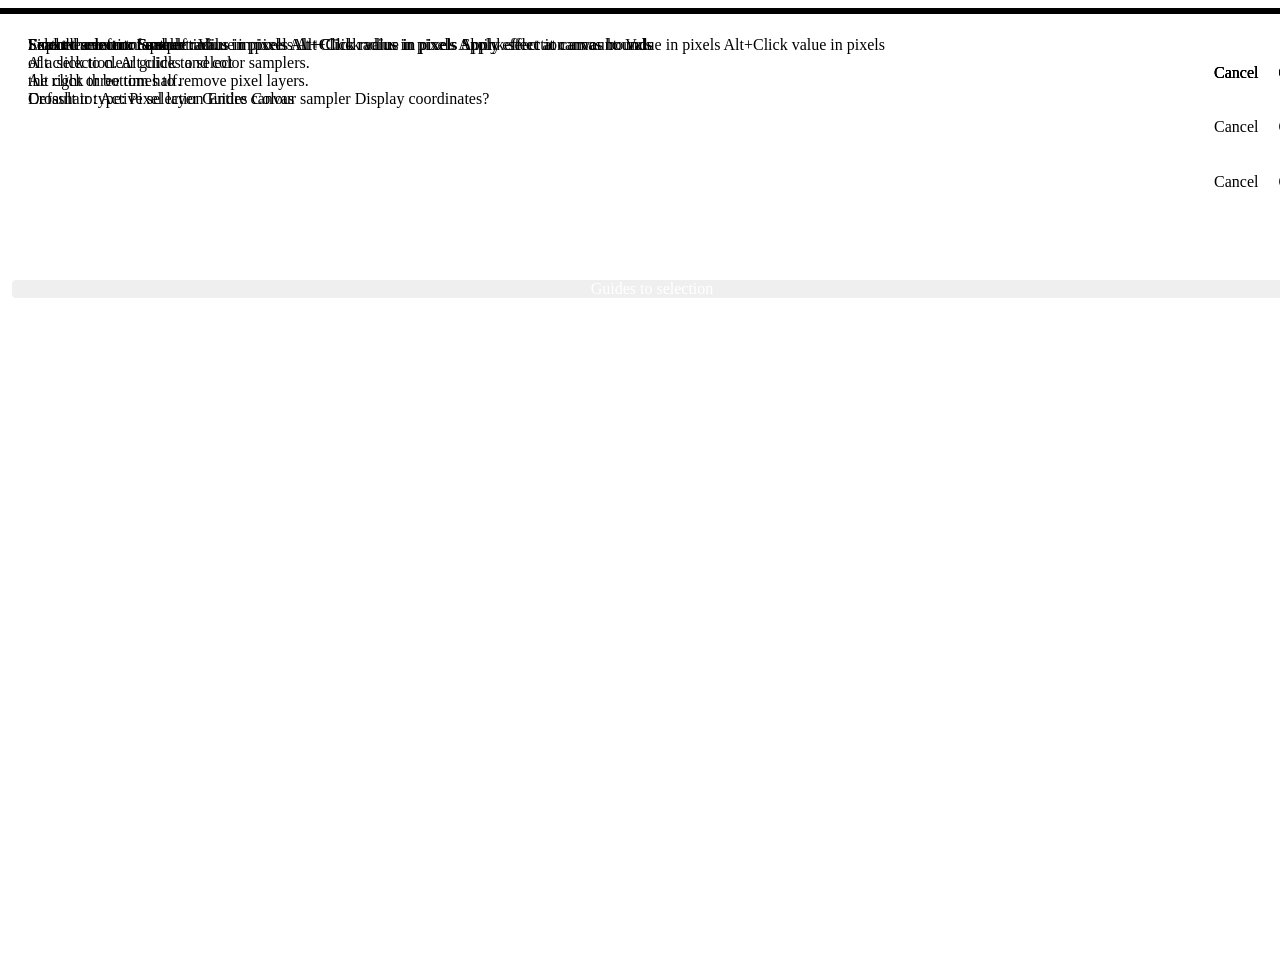
==== commit 7165ee12: "guide to selection sort of works" ====
--- a/index.html
+++ b/index.html
@@ -142,6 +142,20 @@
             </div>       
 
         </sp-action-group>
+
+        <!--Selection from guides-->
+        
+        <sp-action-group title="">
+         <div class="group">
+          <sp-checkbox id="guideCheckbox" style="display: flex; justify-content: space-evenly;" size="L" style="margin-left: 5px;" title="Creates a selection from the last created guide to the edge of the canvas"><sp-label>Guides to selection</sp-label></sp-checkbox>
+</div>
+          <!-- <sp-action-button label="Edit" id="o_smoothSelectionButton" title="Options">
+            <div slot="icon" class="icon">
+              <svg id="a" xmlns="http://www.w3.org/2000/svg" viewBox="0 0 1000 1000"><path d="M439,785c0-41.42,33.58-75,75-75h0c41.42,0,75,33.58,75,75h0c0,41.42-33.58,75-75,75h0c-41.42,0-75-33.58-75-75ZM439,485c0-41.42,33.58-75,75-75h0c41.42,0,75,33.58,75,75h0c0,41.42-33.58,75-75,75h0c-41.42,0-75-33.58-75-75ZM439,185c0-41.42,33.58-75,75-75h0c41.42,0,75,33.58,75,75h0c0,41.42-33.58,75-75,75h0c-41.42,0-75-33.58-75-75Z"  />
+              </svg>
+            </div> -->
+
+        </sp-action-group>
       </div>
   </sp-body>
 
@@ -165,7 +179,8 @@
           <sp-checkbox size="s" id="useColorSamplerCheckbox">Colour sampler</sp-checkbox>
         </sp-field-group>
 
-<hr style="margin-top: 15px;">
+        <sp-divider size="medium" style="margin-top: 13px; margin-bottom: 5px;"></sp-divider>
+        
         <sp-field-group style="padding-top: 5px;">
           <sp-checkbox size="s" id="alertCoordinatesCheckbox">Display coordinates?</sp-checkbox>
         </sp-field-group>
@@ -209,7 +224,7 @@
           <sp-textfield type="number" id="o_altClick_expandAmount" width="50px" style="margin-bottom: 10px;" placeholder="5"></sp-textfield>
         </sp-field-group>
 
-        <hr>
+        <sp-divider size="medium" style="margin-top: 10px; margin-bottom: 10px;"></sp-divider>
 
         <sp-label size="L">Shrink selection amount:</sp-label>
 
--- a/style.css
+++ b/style.css
@@ -102,8 +102,10 @@
   height: 100vh;
   flex-direction: column;
   display: flex;
-  padding: 12px;
-  overflow: scroll;
+  padding-left: 12px;
+  padding-bottom: 12px;
+  padding-top: 12px;
+  overflow:scroll;
 }
 
 .o_wrapper {
@@ -179,15 +181,15 @@
   flex: 0 0 auto;
 }
 
-/* groups 
+/* groups */
 .group {
     flex: 0 0 auto;
     background-color: rgba(0,0,0,0.5);
     border-radius: 4px;
-    padding: 24px 12px 12px 12px;
-    position: relative;
+    /* padding: 24px 12px 12px 12px; */
+    /* position: relative; */
     margin-top: 1em;
-    margin-bottom: 12px;
+    /* margin-bottom: 12px; */
 }
 #sp-native-tab-page .group {
   background-color: transparent;
@@ -213,8 +215,8 @@
 }
 
 .group > :not(sp-label) {
-  margin: 6px;
-}*/
+  /* margin: 6px; */
+}
 
 /* icons */
 .icon {
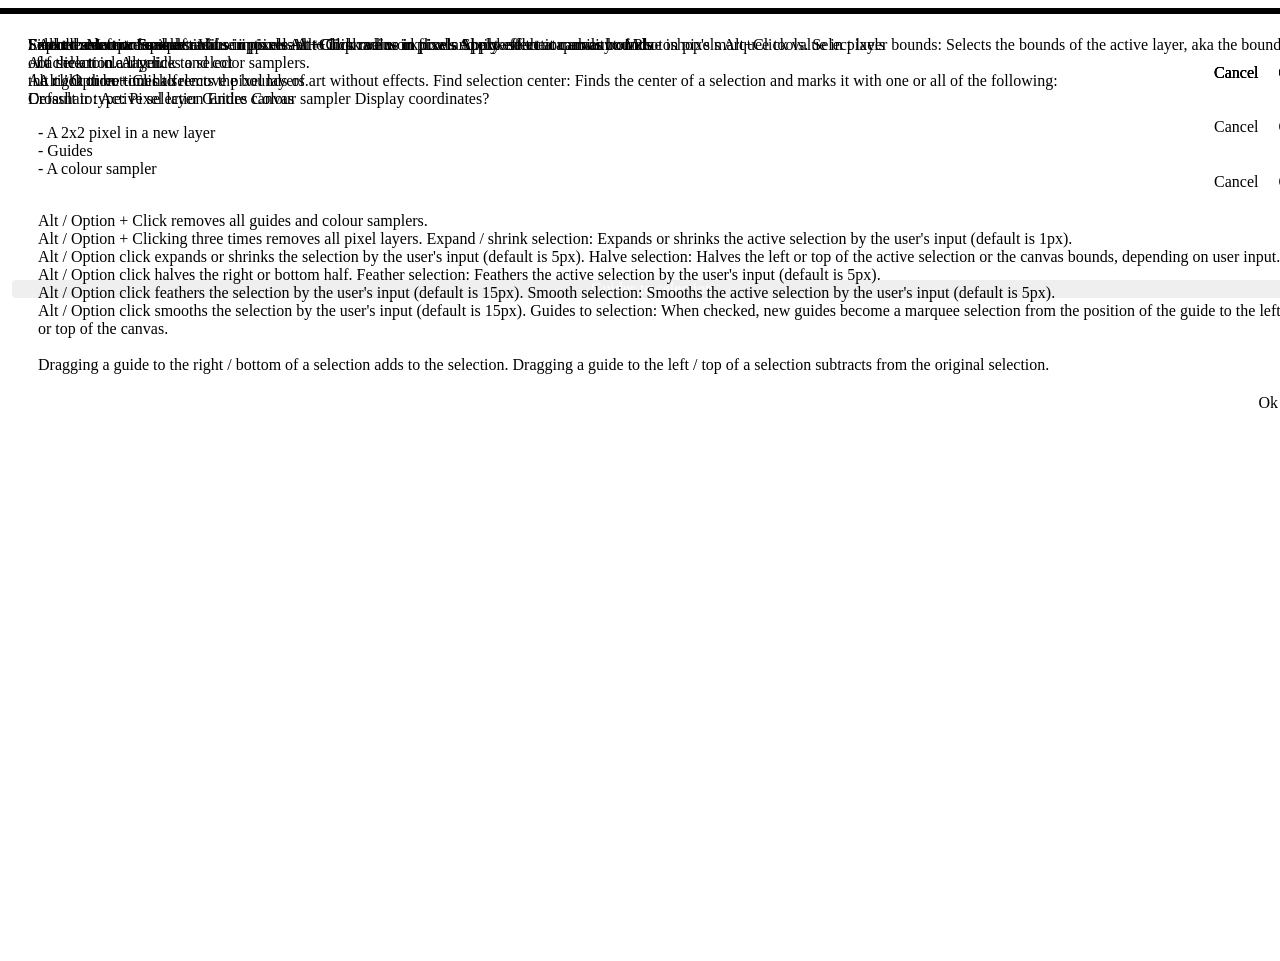
==== commit eb650a21: "Last commit before final™ deploy" ====
--- a/index.html
+++ b/index.html
@@ -23,14 +23,24 @@
     <div class="wrapper" id="mainContent">
 
       <!--Select layer bounds-->
+      <div></div>
       <sp-label>Select layer bounds</sp-label>
-      <sp-action-group style="display: flex; justify-content: space-between;" title="Selects the bounds of art within the layer">
+      <sp-action-group style="display: flex; justify-content: space-between;" title="Selects the bounds of art within the layer. Alt+click selects the bounds without effects">
         <sp-action-button label="Edit" id="selectLayerBounds">
           <div slot="icon" class="icon" id="SelectLayerBounds">
             <svg id="a" xmlns="http://www.w3.org/2000/svg" viewBox="0 0 1000 1000"><polygon points="998 998 863 998 863 928 928 928 928 863 998 863 998 998"  /><path d="M745.9,998h-187.35v-70h187.35v70ZM441.45,998h-187.35v-70h187.35v70Z"  /><polygon points="137 998 2 998 2 863 72 863 72 928 137 928 137 998"  /><path d="M72,745.9H2v-187.35h70v187.35ZM72,441.45H2v-187.36h70v187.36Z"  /><polygon points="72 137 2 137 2 2 137 2 137 72 72 72 72 137"  /><path d="M745.9,72h-187.36V2h187.36v70ZM441.45,72h-187.35V2h187.35v70Z"  /><polygon points="998 137 928 137 928 72 863 72 863 2 998 2 998 137"  /><path d="M998,745.9h-70v-187.36h70v187.36ZM998,441.45h-70v-187.35h70v187.35Z"  /><path d="M490.48,804.39c-35.99,0-71.59-7.53-104.3-22.72-66.68-30.97-112.6-90-125.97-161.94-7.51-40.39-.95-82.91,18.46-119.73,18.66-35.39,47.93-63.7,82.43-79.71,32.35-15.01,67.3-18.42,101.07-9.86,36.84,9.34,70.19,32.02,99.1,67.41l-46.46,37.96c-37.92-46.4-84.74-61.38-128.46-41.09-48.32,22.42-77.19,80.05-67.15,134.05,9.92,53.38,42.68,95.46,92.25,118.48,56.43,26.21,124.65,22.21,182.48-10.71,56.31-32.05,96.76-84.11,113.92-146.58,17.15-62.48,8.95-127.89-23.1-184.2-31.74-55.77-82.92-95.1-144.09-110.75-60.98-15.6-125.87-6.37-182.72,26l-29.68-52.14c70.44-40.09,151.15-51.45,227.27-31.98,77.09,19.72,141.5,69.15,181.36,139.2,39.98,70.23,50.21,151.83,28.81,229.76-21.4,77.93-71.86,142.87-142.09,182.84-41.66,23.71-87.71,35.7-133.13,35.71Z"  />
             </svg>
           </div>
-        </sp-action-button>
+
+        </sp-action-button>  
+          <div>
+            <sp-action-button label="Edit" quiet variant="secondary" id="o_infoButton">
+              <div slot="icon" class="icon">
+                <svg style="fill: currentColor;" id="a" xmlns="http://www.w3.org/2000/svg" viewBox="0 0 18 18"><path d="M9,1C4.58,1,1,4.58,1,9s3.58,8,8,8,8-3.58,8-8S13.42,1,9,1ZM8.85,3.15c.75-.04,1.39.53,1.43,1.28,0,.04,0,.09,0,.13.06.73-.49,1.37-1.22,1.43-.07,0-.14,0-.21,0-.75.05-1.39-.52-1.43-1.27,0-.05,0-.11,0-.16-.03-.75.55-1.38,1.3-1.41h0s.09,0,.13,0ZM11,13.5c0,.28-.22.5-.5.5h-3c-.28,0-.5-.22-.5-.5v-1c0-.28.22-.5.5-.5h.5v-3h-.5c-.28,0-.5-.22-.5-.5v-1c0-.28.22-.5.5-.5h2c.28,0,.5.22.5.5v4.5h.5c.28,0,.5.22.5.5v1Z"/>
+                </svg>
+              </div>
+            </sp-action-button>
+          </div>
       </sp-action-group>
 
       <!--Find selection center-->
@@ -376,6 +386,83 @@
     </div>
   </sp-body>
 </dialog>
+
+<!------- Info ------->
+<dialog id="o_info">
+  <sp-body>
+    <div class="o_wrapper" id="optionDialogs">
+      <sp-action-group style="margin-left: 10px; margin-right: 10px;">
+
+        <sp-heading size="M">About:</sp-heading>
+
+        <sp-field-group>
+          <sp-body size="XS">Marqweee is a set of scripts meant to improve workflow and extend the capability of Photoshop's marquee tools.</sp-body>
+
+          <sp-divider size="large" style="margin-top: 20px; margin-bottom: 20px;"></sp-divider>
+
+          <sp-label size="L">Select layer bounds:</sp-label>
+          <sp-body size="XS">Selects the bounds of the active layer, aka the bounds of the art in a layer.<br> Alt / Option + Click selects the bounds of art without effects.
+          </sp-body>
+
+          <sp-divider size="medium" style="margin-top: 10px; margin-bottom: 10px;"></sp-divider>
+
+          <sp-label size="L">Find selection center:</sp-label>
+          <sp-body size="XS">Finds the center of a selection and marks it with one or all of the following:
+            <p>
+              <br>- A 2x2 pixel in a new layer
+              <br>- Guides
+              <br>- A colour sampler
+            </p>
+            <br> Alt / Option + Click removes all guides and colour samplers.<br> Alt / Option + Clicking three times removes all pixel layers.
+          </sp-body>
+
+          <sp-divider size="medium" style="margin-top: 10px; margin-bottom: 10px;"></sp-divider>
+
+          <sp-label size="L">Expand / shrink selection:</sp-label>
+          <sp-body size="XS">Expands or shrinks the active selection by the user's input (default is 1px).<br> Alt / Option click expands or shrinks the selection by the user's input (default is 5px).
+          </sp-body>
+
+          <sp-divider size="medium" style="margin-top: 10px; margin-bottom: 10px;"></sp-divider>
+
+          <sp-label size="L">Halve selection:</sp-label>
+          <sp-body size="XS">Halves the left or top of the active selection or the canvas bounds, depending on user input.<br> Alt / Option click halves the right or bottom half.
+          </sp-body>
+
+          <sp-divider size="medium" style="margin-top: 10px; margin-bottom: 10px;"></sp-divider>
+
+          <sp-label size="L">Feather selection:</sp-label>
+          <sp-body size="XS">Feathers the active selection by the user's input (default is 5px).<br> Alt / Option click feathers the selection by the user's input (default is 15px).
+          </sp-body>
+
+          <sp-divider size="medium" style="margin-top: 10px; margin-bottom: 10px;"></sp-divider>
+
+          <sp-label size="L">Smooth selection:</sp-label>
+          <sp-body size="XS">Smooths the active selection by the user's input (default is 5px).<br> Alt / Option click smooths the selection by the user's input (default is 15px).
+          </sp-body>
+
+          <sp-divider size="medium" style="margin-top: 10px; margin-bottom: 10px;"></sp-divider>
+
+          <sp-label size="L">Guides to selection:</sp-label>
+          <sp-body size="XS">When checked, new guides become a marquee selection from the position of the guide to the left or top of the canvas.<br><br> Dragging a guide to the right / bottom of a selection adds to the selection. Dragging a guide to the left / top of a selection subtracts from the original selection.
+          </sp-body>
+
+        </sp-field-group>
+
+
+        <footer class="optionsFooter">
+          <sp-action-group style="display: flex; justify-content: flex-start;">
+            <div style="padding: 20px;">
+            <sp-button class="okButton" variant="">
+              Ok
+            </sp-button>
+            </div>
+          </sp-action-group>
+        </footer>
+
+      </sp-action-group>
+    </div>
+  </sp-body>
+</dialog>
  
 </body>
 </html>
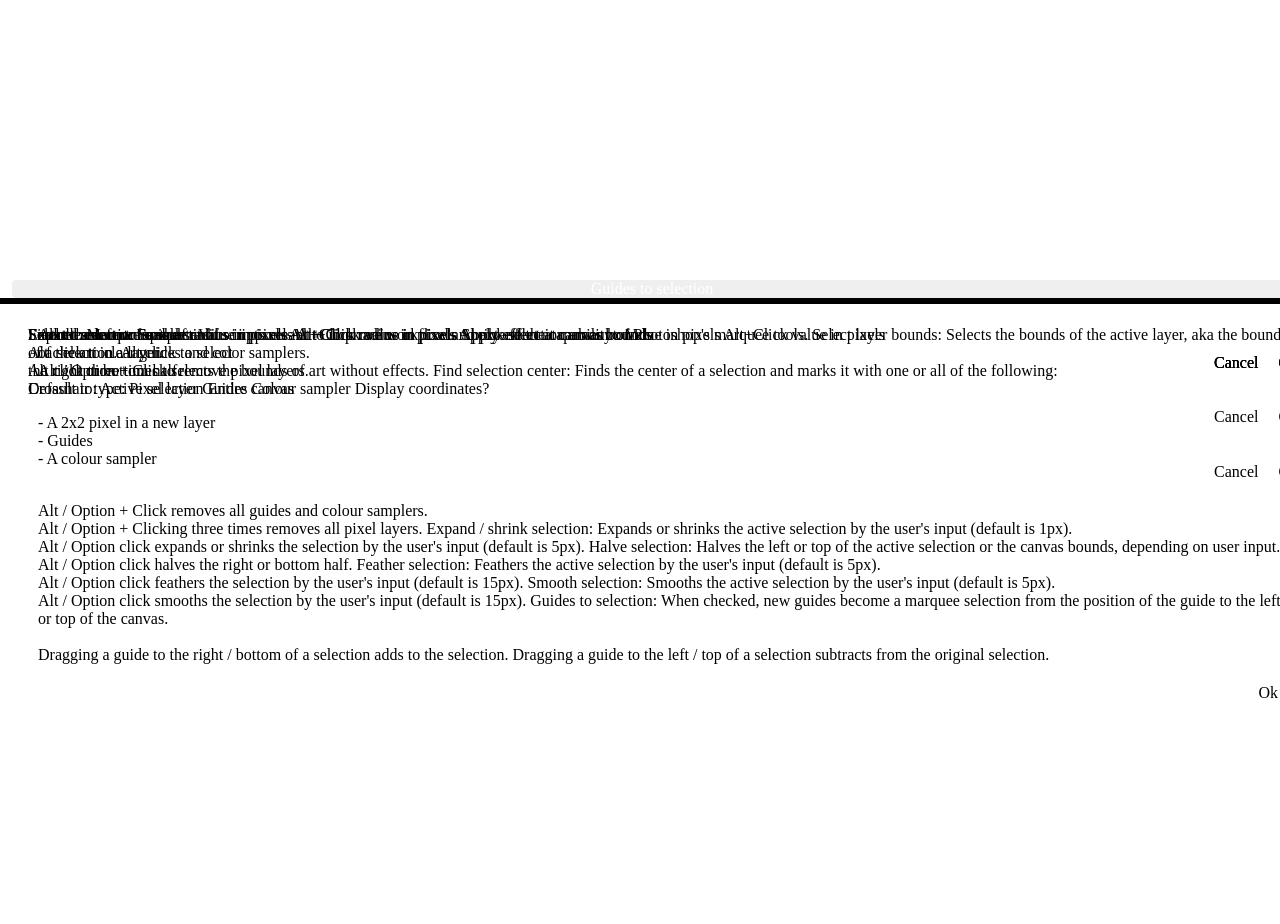
==== commit b76dca2d: "Published commit, removed comments" ====
--- a/index.html
+++ b/index.html
@@ -1,3 +1,13 @@
+<!--  Written by Jon Westwood for Mahi Gaming BC Studio
+  
+      Requires Photoshop 22.5.0 minimum
+
+      Current issues:
+        when top guide is drawn immediately after bottom guide selection, 
+        it selects bounds from the bottom instead of the top 
+-->
+
+
 <!DOCTYPE html>
 <html>
 <head>
@@ -154,17 +164,11 @@
         </sp-action-group>
 
         <!--Selection from guides-->
-        
         <sp-action-group title="">
          <div class="group">
-          <sp-checkbox id="guideCheckbox" style="display: flex; justify-content: space-evenly;" size="L" style="margin-left: 5px;" title="Creates a selection from the last created guide to the edge of the canvas"><sp-label>Guides to selection</sp-label></sp-checkbox>
-</div>
-          <!-- <sp-action-button label="Edit" id="o_smoothSelectionButton" title="Options">
-            <div slot="icon" class="icon">
-              <svg id="a" xmlns="http://www.w3.org/2000/svg" viewBox="0 0 1000 1000"><path d="M439,785c0-41.42,33.58-75,75-75h0c41.42,0,75,33.58,75,75h0c0,41.42-33.58,75-75,75h0c-41.42,0-75-33.58-75-75ZM439,485c0-41.42,33.58-75,75-75h0c41.42,0,75,33.58,75,75h0c0,41.42-33.58,75-75,75h0c-41.42,0-75-33.58-75-75ZM439,185c0-41.42,33.58-75,75-75h0c41.42,0,75,33.58,75,75h0c0,41.42-33.58,75-75,75h0c-41.42,0-75-33.58-75-75Z"  />
-              </svg>
-            </div> -->
-
+          <sp-checkbox id="guideCheckbox" style="display: flex; justify-content: space-evenly;" size="L" style="margin-left: 5px;" title="Creates a selection from the last created guide to the edge of the canvas">
+          <sp-label>Guides to selection</sp-label>
+          </sp-checkbox>
         </sp-action-group>
       </div>
   </sp-body>
--- a/style.css
+++ b/style.css
@@ -1,24 +1,3 @@
-/* @media (min-width: 610px) {
-  
-   .wrapper {
-    position: absolute;
-    top: 0; left: 0; right: 0; bottom: 0;
-    width: 100vw;
-    height: 100vh;
-    display: flex;
-    flex-direction: row;
-    padding: 12px;
-    overflow: scroll;
-  }
-  sp-action-group {
-    padding: 12px;
-  }
-  sp-label {
-    display: none;
-  }
-} */
-
-
 body {
     color: white;
     padding: 0 16px;
@@ -186,10 +165,7 @@
     flex: 0 0 auto;
     background-color: rgba(0,0,0,0.5);
     border-radius: 4px;
-    /* padding: 24px 12px 12px 12px; */
-    /* position: relative; */
     margin-top: 1em;
-    /* margin-bottom: 12px; */
 }
 #sp-native-tab-page .group {
   background-color: transparent;
@@ -214,10 +190,6 @@
   }
 }
 
-.group > :not(sp-label) {
-  /* margin: 6px; */
-}
-
 /* icons */
 .icon {
   fill: currentColor;
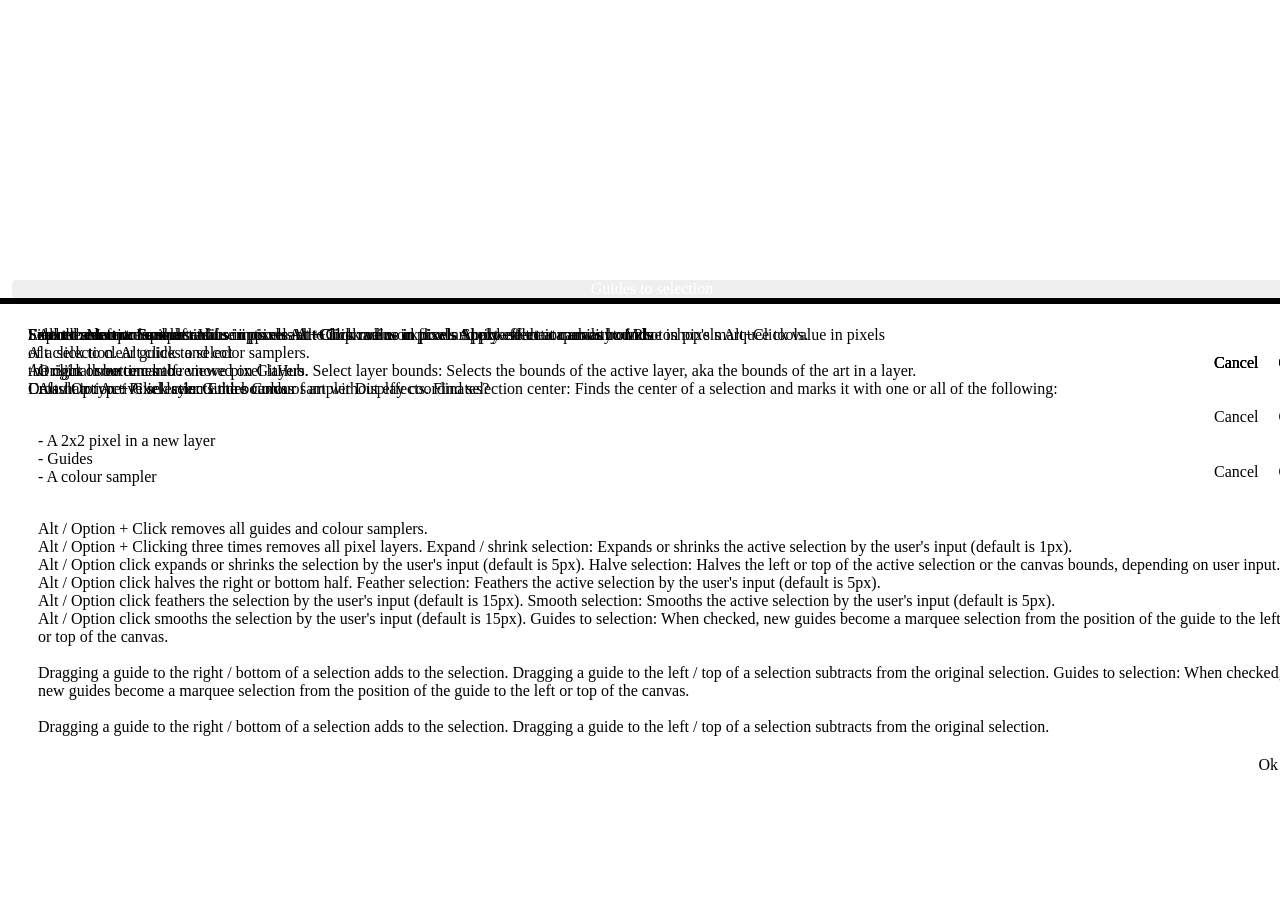
==== commit 0450d256: "added github link to info and manifest" ====
--- a/index.html
+++ b/index.html
@@ -400,7 +400,9 @@
         <sp-heading size="M">About:</sp-heading>
 
         <sp-field-group>
-          <sp-body size="XS">Marqweee is a set of scripts meant to improve workflow and extend the capability of Photoshop's marquee tools.</sp-body>
+          <sp-body size="XS">Marqweee is a set of scripts meant to improve workflow and extend the capability of Photoshop's marquee tools.<br><br>
+          Original source can be viewed on <sp-link size="XS" href="https://github.com/Camlele/marqweee">GitHub</sp-link>.
+          </sp-body>
 
           <sp-divider size="large" style="margin-top: 20px; margin-bottom: 20px;"></sp-divider>
 
@@ -450,6 +452,10 @@
           <sp-body size="XS">When checked, new guides become a marquee selection from the position of the guide to the left or top of the canvas.<br><br> Dragging a guide to the right / bottom of a selection adds to the selection. Dragging a guide to the left / top of a selection subtracts from the original selection.
           </sp-body>
 
+          <sp-label size="L">Guides to selection:</sp-label>
+          <sp-body size="XS">When checked, new guides become a marquee selection from the position of the guide to the left or top of the canvas.<br><br> Dragging a guide to the right / bottom of a selection adds to the selection. Dragging a guide to the left / top of a selection subtracts from the original selection.
+          </sp-body>
+
         </sp-field-group>
 
 
